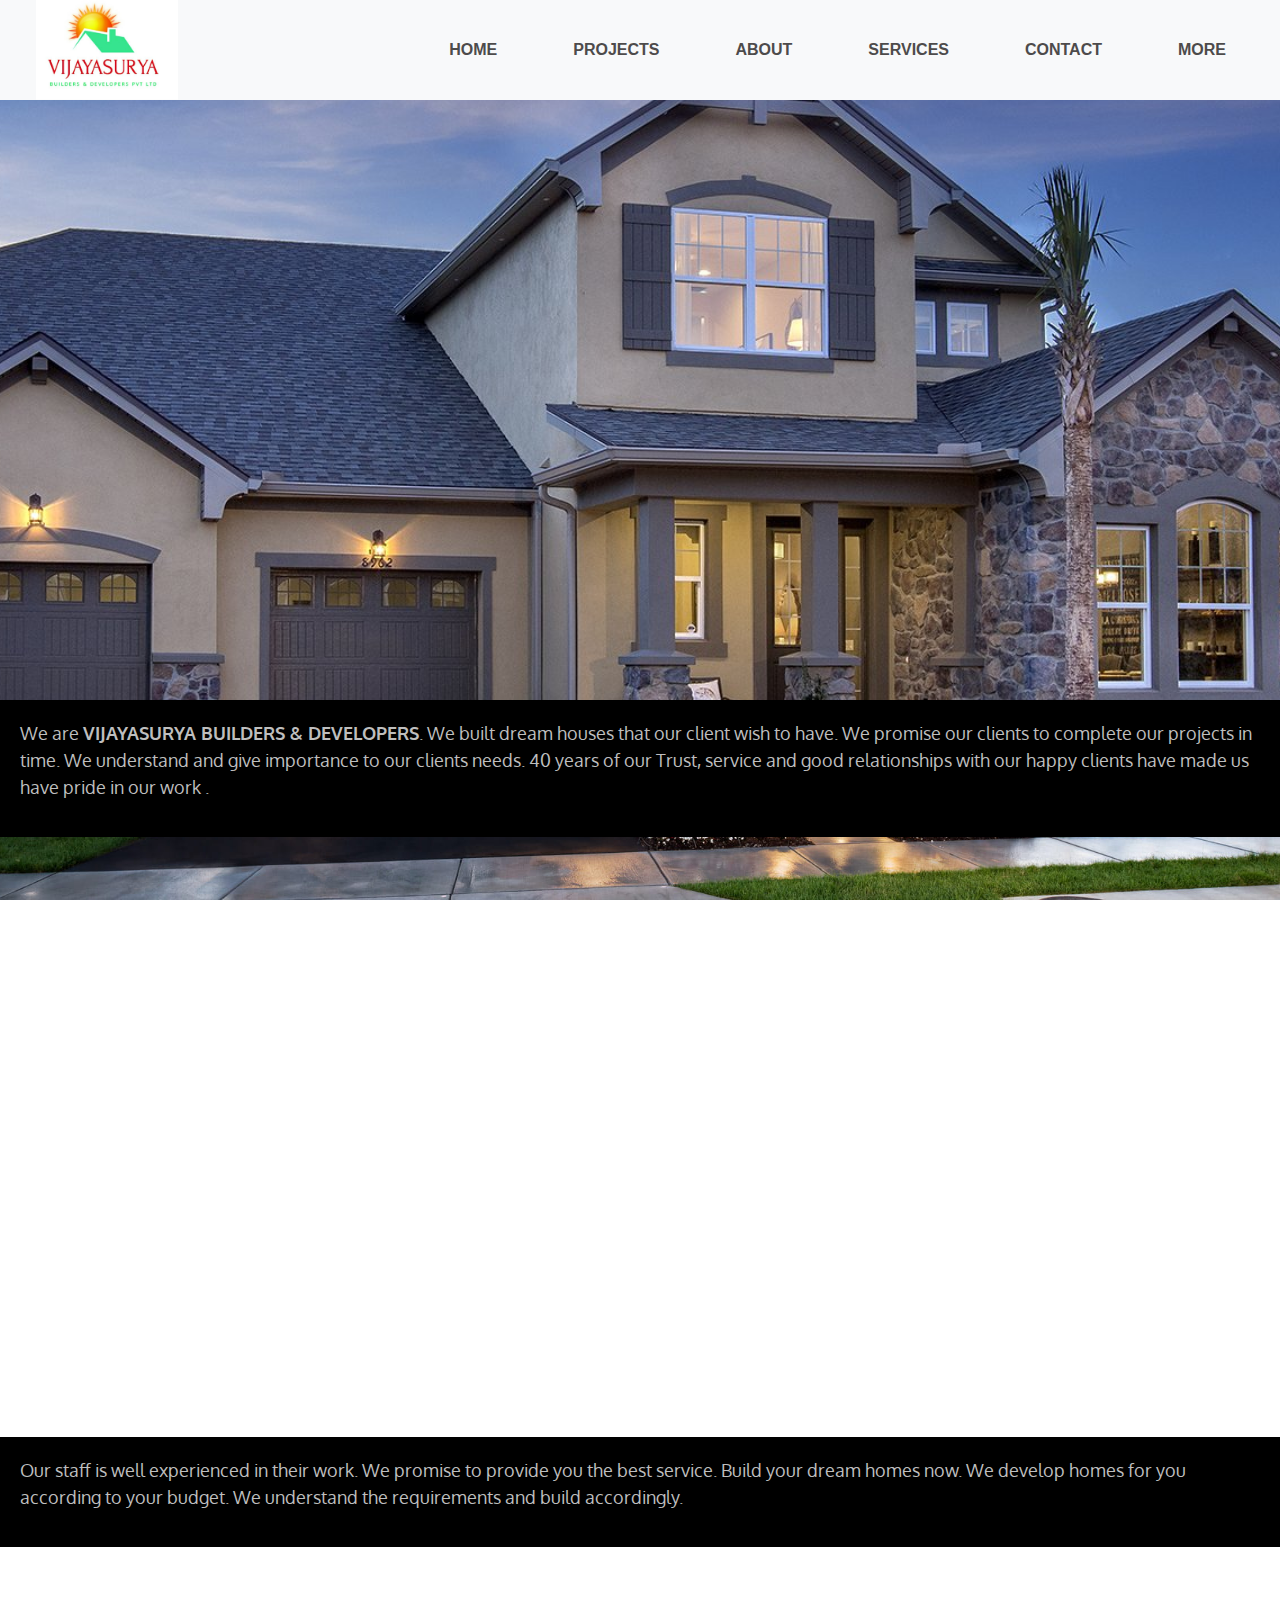
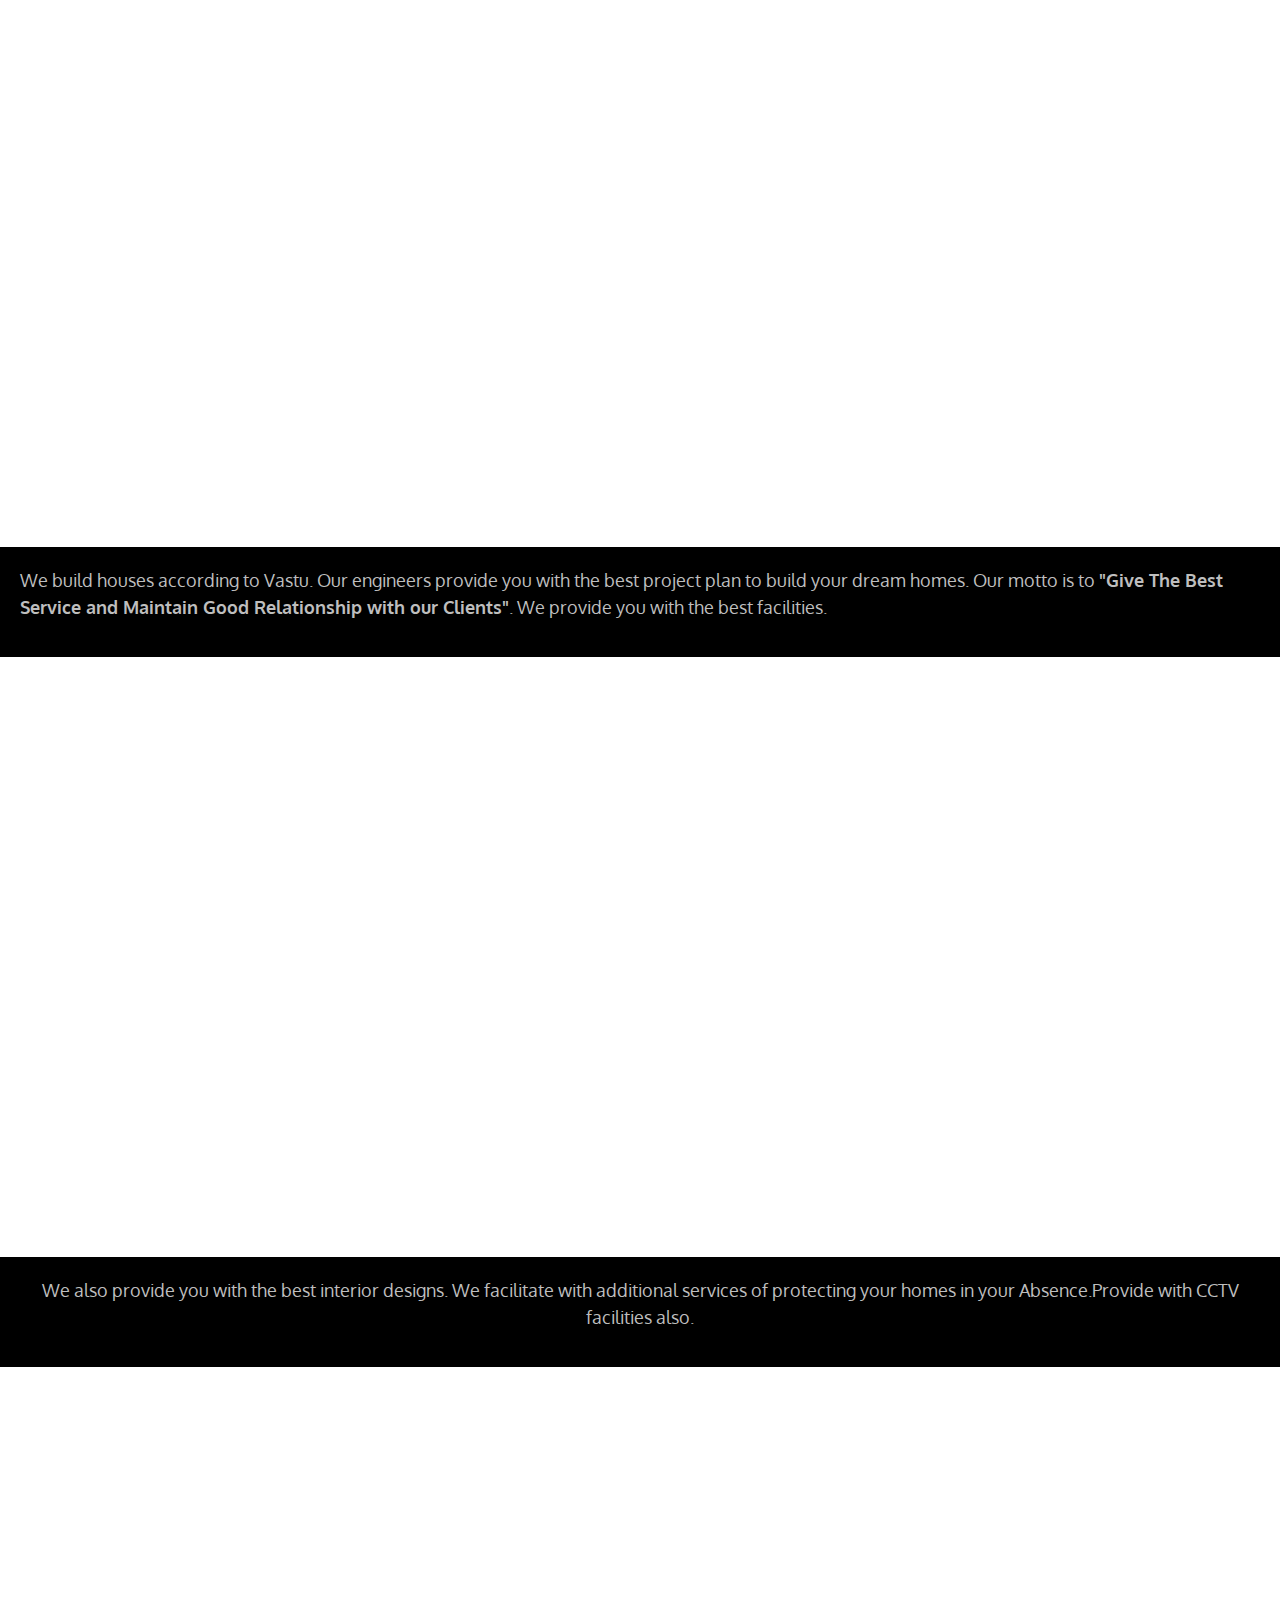
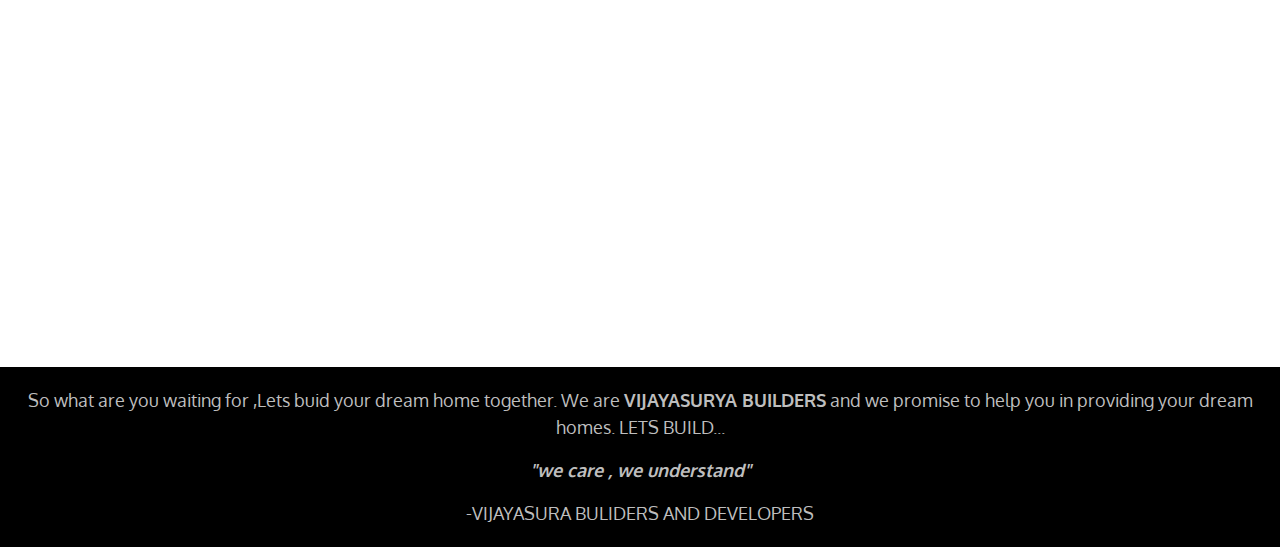
==== index.html @ 5bb21505 "initial commit" ====
<!DOCTYPE html>
<html>
<head>
<meta charset="UTF-8">
<meta http-equiv="X-UA-Compatible" content="IE-edge">
<meta name="viewport" 
content="width=device-width, initial-scale=1.0"> 
<title>
    buisness website
</title>
<link rel="stylesheet" href="./css/style.css">

<link rel="stylesheet" href="https://stackpath.bootstrapcdn.com/bootstrap/4.4.1/css/bootstrap.min.css" 
integrity="sha384-Vkoo8x4CGsO3+Hhxv8T/Q5PaXtkKtu6ug5TOeNV6gBiFeWPGFN9MuhOf23Q9Ifjh"
 crossorigin="anonymous">
 <link rel="stylesheet" href="https://stackpath.bootstrapcdn.com/font-awesome/4.7.0/css/font-awesome.min.css">
 <script src="https://code.jquery.com/jquery-3.4.1.slim.min.js" integrity="sha384-J6qa4849blE2+poT4WnyKhv5vZF5SrPo0iEjwBvKU7imGFAV0wwj1yYfoRSJoZ+n" crossorigin="anonymous"></script>
 <script src="https://cdn.jsdelivr.net/npm/popper.js@1.16.0/dist/umd/popper.min.js"
  integrity="sha384-Q6E9RHvbIyZFJoft+2mJbHaEWldlvI9IOYy5n3zV9zzTtmI3UksdQRVvoxMfooAo" 
 crossorigin="anonymous"></script>
 <script src="https://stackpath.bootstrapcdn.com/bootstrap/4.4.1/js/bootstrap.min.js" 
 integrity="sha384-wfSDF2E50Y2D1uUdj0O3uMBJnjuUD4Ih7YwaYd1iqfktj0Uod8GCExl3Og8ifwB6" crossorigin="anonymous"></script>
 <link href="https://fonts.googleapis.com/css?family=Acme&display=swap" rel="stylesheet">
 <link href="https://fonts.googleapis.com/css?family=Lora&display=swap" rel="stylesheet">
 <link href="https://fonts.googleapis.com/css?family=Oxygen&display=swap" rel="stylesheet">
 <link href="https://fonts.googleapis.com/css?family=Abril+Fatface|Righteous&display=swap" rel="stylesheet">
 <link href="https://fonts.googleapis.com/css?family=Montserrat&display=swap" rel="stylesheet">
</head>
<body>
<div id="desktop">

  <!--navigation bar-->
<div id="nav">












  <section id="nav-bar">
    <nav class="navbar navbar-expand-lg navbar-light bg-light">
        <a class="navbar-brand" href="index.html"><img src="./images/logo.png" height=100px ></a>
        <button class="navbar-toggler" type="button" data-toggle="collapse" data-target="#navbarNav" 
        aria-controls="navbarNav" aria-expanded="false" aria-label="Toggle navigation">
          <span class="navbar-toggler-icon"></span>
        </button>
        <div class="collapse navbar-collapse" id="navbarNav">
          <span class="heading"> "WE BUILD DREAM HOMES"</span>
          <ul class="navbar-nav ml-auto">
            <li class="nav-item active">
              <a class="nav-link" href="index.html">HOME </a>
            </li>
            <li class="nav-item">
              <a class="nav-link" href="#">PROJECTS</a>
            </li>
            <li class="nav-item">
              <a class="nav-link" href="#">ABOUT </a>
            </li>
           
            <li class="nav-item">
                <a class="nav-link " href="#" >SERVICES</a>
              </li>
 
              <li class="nav-item">
                <a class="nav-link " href="#" >CONTACT </a>
              </li>

              <li class="nav-item">
                <a class="nav-link " href="#" >MORE</a>
              </li>

           




          </ul>
        </div>
      </nav>

</section>




























</div>
<div id=container>

  <div class="bg-img">



  </div>
 <div class="p1">
  <p>
    We are  <b>VIJAYASURYA BUILDERS & DEVELOPERS</b>. We built dream houses that our client wish to have.
    We promise our clients to complete our projects in time. We understand and give importance to our clients needs.
     40 years of our Trust, service and good relationships with our happy clients have made us have pride in our work .
   </p>
 </div>
 <div class="bg-img2">



</div>
<div class="p2">
<p>
 Our staff is well experienced in their work. We promise to provide you the best service. Build your dream homes now.
We develop homes for you according to your budget. We understand the requirements and build accordingly.</p>
</div>

<div class="bg-img3">



</div>
<div class="p3">
<p>
  We build houses according to Vastu. Our engineers provide you with the best project plan to build your dream homes.
Our motto is to <b>"Give The Best Service and Maintain Good Relationship with our Clients"</b>. We provide you with the best facilities.

 </p>
</div>

<div class="bg-img4">



</div>
<div class="p4">
<p>
 We also provide you with the best interior designs. We facilitate with additional services of protecting your homes in your Absence.Provide 
with CCTV facilities also. </p>
</div>
  
<div class="bg-img5">



</div>
<div class="p5">
<p>
 So what are you waiting for ,Lets buid your dream home together. We are <b>VIJAYASURYA BUILDERS</b> and we promise to help you in providing 
your dream homes. LETS BUILD... </p>
<p><em><b>"we care , we understand"
</b></em></p>
<span > -VIJAYASURA BULIDERS AND DEVELOPERS</span></div>
</div>
</div>
















<div id="mobile">

  <!--navigation bar-->
  <div id="nav">












    <section id="nav-bar">
      <nav class="navbar navbar-expand-lg navbar-light bg-light">
          <a class="navbar-brand" href="index.html">
  
          </span><span class="heading" >  VIJAYASURYA BUILDERS AND DEVELOPERS</span></a>
          <button class="navbar-toggler" type="button" data-toggle="collapse" data-target="#navbarNav" 
          aria-controls="navbarNav" aria-expanded="false" aria-label="Toggle navigation">
            <span class="navbar-toggler-icon"></span>
          </button>
          <div class="collapse navbar-collapse" id="navbarNav">
            
             <span class="sub"> "WE BUILD DREAM HOMES"</span>
            <ul class="navbar-nav ml-auto">
              <div class="division divide"><li class="nav-item active">
                <a class="nav-link" href="index.html">HOME </a>
              </li></div>
              <div class="division "><li class="nav-item">
                <a class="nav-link" href="#">PROJECTS</a>
              </li></div>
              <div class="division"><li class="nav-item">
                <a class="nav-link" href="#">ABOUT </a>
              </li>
             </div>
              <div class="division"><li class="nav-item">
                <a class="nav-link " href="#" >SERVICES</a>
              </li>
 </div>
                <div class="division"><li class="nav-item">
                  <a class="nav-link " href="#" >CONTACT </a>
                </li></div>
  
               <div class="division divide"> <li class="nav-item">
                <a class="nav-link " href="#" >MORE</a>
              </li>
</div>
             
  
  
  
  
            </ul>
          </div>
        </nav>
  
  </section>
  
  
  
 














  <div id=container>

    <div class="bg-img2">
  
    </div>
   <div class="p1">
    <p>
      We are  <b>VIJAYASURYA BUILDERS & DEVELOPERS</b>. We built dream houses that our client wish to have.
      We promise our clients to complete our projects in time. We understand and give importance to our clients needs.
       40 years of our Trust, service and good relationships with our happy clients have made us have pride in our work .
     </p>
   </div>
   <div class="bg-img">
  
  
  
  </div>
  <div class="p2">
  <p>
   Our staff is well experienced in their work. We promise to provide you the best service. Build your dream homes now.
  We develop homes for you according to your budget. We understand the requirements and build accordingly.</p>
  </div>
  
  <div class="bg-img3">
  
  
  
  </div>
  <div class="p3">
  <p>
    We build houses according to Vastu. Our engineers provide you with the best project plan to build your dream homes.
  Our motto is to <b>"Give The Best Service and Maintain Good Relationship with our Clients"</b>. We provide you with the best facilities.
  
   </p>
  </div>
  
  <div class="bg-img4">
  
  
  
  </div>
  <div class="p4">
  <p>
   We also provide you with the best interior designs. We facilitate with additional services of protecting your homes in your Absence.Provide 
  with CCTV facilities also. </p>
  </div>
    
  <div class="bg-img5">
  
  
  
  </div>
  <div class="p5">
    <span><img src="./images/logo.png" height="50px" width="80px"></span>
  <p>
   So what are you waiting for ,Lets buid your dream home together. We are <b>VIJAYASURYA BUILDERS</b> and we promise to help you in providing 
  your dream homes. LETS BUILD... </p>
  <p><em><b>"we care , we understand"
  </b></em></p>
  <span > -VIJAYASURA BULIDERS AND DEVELOPERS</span></div>
  </div>

</div>





















</body>

</html>
---- css/style.css ----
*
{
    margin:0;
    padding: 0;
}

  #mobile{
      display: none;
  } 
    

.navbar-brand
 {
     margin: 10px;
     padding: 10px;
     
 }   
    
 .active{
     padding:30px;
 }
.nav-item{
    padding:30px;
    text-decoration:none;
}
#nav-bar ul li a:hover{
    color:blue!important;
    
}
.contact{
    padding:30px;
}
.adr{
    padding:10px;
}
.nav-link{
    font-weight: bold;
    color:#4d4b4b!important;
}
.navbar-nav{
    float:right;
    margin: 0;
}
.heading{
    text-align: center;
    font-size: 30px;
  
    padding-left: 30px;
    font-weight: bold;
    font-family: 'Lora', serif;

    color:#4078c2;

}
.navbar{
    height: 100px;
}

.bg-img{
    background: url("../images/image1.png") no-repeat center;
    background-size: cover;
    background-attachment: fixed;
    height: 600px;
    width: 100%;
    
    }
    .bg-img2{
        background: url("../images/image2.png") no-repeat center;
        background-size: cover;
        background-attachment: fixed;
        height: 600px;
        width: 100%;
        
        }
        .bg-img3{
            background: url("../images/image3.png") no-repeat center;
            background-size: cover;
            background-attachment: fixed;
            height: 600px;
            width: 100%;
            
            }
            .bg-img4{
                background: url("../images/image4.png") no-repeat center;
                background-size: cover;
                background-attachment: fixed;
                height: 600px;
                width: 100%;
                
                }
                .bg-img5{
                    background: url("../images/image5.png") no-repeat center;
                    background-size: cover;
                    background-attachment: fixed;
                    height: 600px;
                    width: 100%;
                    
                    }
     .p1{
         
         padding:20px;
         
         background-color: black;
         color:rgb(190, 190, 190);
         font-size: 18px;font-family: 'Oxygen', sans-serif;
     }                           
     .p2{
        font-size: 18px;
        padding:20px;
        background-color: black;
        color:rgb(190, 190, 190);font-family: 'Oxygen', sans-serif;
        
    }                           
    .p3{
        font-size: 18px;
        padding:20px;
        background-color: black;
        color:rgb(190, 190, 190);font-family: 'Oxygen', sans-serif;
    }                           
    .p4{
        font-size: 18px;
        text-align: center;
        padding:20px;
        background-color: black;
        color: rgb(190, 190, 190);font-family: 'Oxygen', sans-serif;
    }  
    .p5{
        font-size: 18px;
        text-align: center;
        padding:20px;
        background-color: black;
        color:rgb(190, 190, 190);
        font-family: 'Oxygen', sans-serif;
    }   

    @media (max-width: 661px) { 

#desktop{
    display:none;
}


*
{
    margin:0;
    padding: 0;
    box-sizing: border-box;
}

  #mobile{
      display: block;
  } 
    


  .navbar-brand
  {
      margin: 10px;
      padding: 10px;
      
  }   
     
  .active{
      padding:30px;
  }
 .nav-item{
     padding:30px;
     text-decoration:none;
     text-align: center;
 }
 #nav-bar ul li a:hover{
     color:blue!important;
     
 }
 .contact{
     padding:30px;
 }
 .adr{
     padding:10px;
 }
 .nav-link{
     font-weight: 900;
     font-size: 20px;
     color:black!important;
     text-align: center!important;
 }
 .navbar-nav{
     float:right;
     margin: 0;
 }
 .heading{
     text-align: left;
     font-size: 17px;
   margin: 0;
     padding-left:0;
     font-weight: bold;
     font-family: 'Lora', serif;
 
     color:#4078c2;
 
 }
.sub{
    text-align: left;
    font-size: 15px;
  margin: 0;
    padding-left:22px;
    font-weight: bold;
    font-family: 'Lora', serif;

    color:#4078c2;


}


 .navbar{
     height: 100px;
 }
 
 .bg-img{
     background: url("../images/image1.png") no-repeat center;
     background-size: cover;
     background-attachment: fixed;
     height: 600px;
     width: 100%;
     margin-right: 0;
     padding-right: 0;
     
     }
     .bg-img2{
         background: url("../images/image2.png") no-repeat center;
         background-size: cover;
         background-attachment: fixed;
         height: 600px;
         width: 100%;
         
         }
         .bg-img3{
             background: url("../images/image3.png") no-repeat center;
             background-size: cover;
             background-attachment: fixed;
             height: 600px;
             width: 100%;
             
             }
             .bg-img4{
                 background: url("../images/image4.png") no-repeat center;
                 background-size: cover;
                 background-attachment: fixed;
                 height: 600px;
                 width: 100%;
                 
                 }
                 .bg-img5{
                     background: url("../images/image5.png") no-repeat center;
                     background-size: cover;
                     background-attachment: fixed;
                     height: 600px;
                     width: 100%;
                     
                     }
      .p1{
          
          padding:20px;
          
          background-color: black;
          color:rgb(190, 190, 190);
          font-size: 18px;font-family: 'Oxygen', sans-serif;
      }                           
      .p2{
         font-size: 18px;
         padding:20px;
         background-color: black;
         color:rgb(190, 190, 190);font-family: 'Oxygen', sans-serif;
         
     }                           
     .p3{
         font-size: 18px;
         padding:20px;
         background-color: black;
         color:rgb(190, 190, 190);font-family: 'Oxygen', sans-serif;
     }                           
     .p4{
         font-size: 18px;
         text-align: center;
         padding:20px;
         background-color: black;
         color: rgb(190, 190, 190);font-family: 'Oxygen', sans-serif;
     }  
     .p5{
         font-size: 18px;
         text-align: center;
         padding:20px;
         background-color: black;
         color:rgb(190, 190, 190);
         font-family: 'Oxygen', sans-serif;
     }   

.division{
    width: 100%!important;
    background: white;
    
    border-bottom: solid;
    border-color: black;
    padding-left: 0;
    padding-right: 0;
    
    
}
#navbarNav{
    margin-right: 0;
padding-right:0 ;
}



    }
    @media (min-width: 662px) and (max-width: 991px){


        #desktop{
            display: none;
        }
        #mobile{
            display: block;
        }

        .navbar-brand
        {
            margin: 10px;
            padding: 10px;
            
        }   
           
        .active{
            padding:30px;
        }
       .nav-item{
           padding:30px;
           text-decoration:none;
           text-align: center;
       }
       #nav-bar ul li a:hover{
           color:blue!important;
           
       }
       .contact{
           padding:30px;
       }
       .adr{
           padding:10px;
       }
       .nav-link{
           font-weight: 900;
           font-size: 20px;
           color:black!important;
           text-align: center!important;
       }
       .navbar-nav{
           float:right;
           margin: 0;
       }
       .heading{
           text-align: left;
           font-size: 25px;
         margin: 0;
           padding-left:0;
           font-weight: bold;
           font-family: 'Lora', serif;
       
           color:#4078c2;
       
       }
      .sub{
          text-align: left;
          font-size: 18px;
        margin: 0;
          padding-left:22px;
          font-weight: bold;
          font-family: 'Lora', serif;
      
          color:#4078c2;
      
      
      }
      
      
       .navbar{
           height: 100px;
       }
       
       .bg-img{
           background: url("../images/image1.png") no-repeat center;
           background-size: cover;
           background-attachment: fixed;
           height: 600px;
           width: 100%;
           
           }
           .bg-img2{
               background: url("../images/image2.png") no-repeat center;
               background-size: cover;
               background-attachment: fixed;
               height: 600px;
               width: 100%;
               
               }
               .bg-img3{
                   background: url("../images/image3.png") no-repeat center;
                   background-size: cover;
                   background-attachment: fixed;
                   height: 600px;
                   width: 100%;
                   
                   }
                   .bg-img4{
                       background: url("../images/image4.png") no-repeat center;
                       background-size: cover;
                       background-attachment: fixed;
                       height: 600px;
                       width: 100%;
                       
                       }
                       .bg-img5{
                           background: url("../images/image5.png") no-repeat center;
                           background-size: cover;
                           background-attachment: fixed;
                           height: 600px;
                           width: 100%;
                           
                           }
            .p1{
                
                padding:20px;
                
                background-color: black;
                color:rgb(190, 190, 190);
                font-size: 18px;font-family: 'Oxygen', sans-serif;
            }                           
            .p2{
               font-size: 18px;
               padding:20px;
               background-color: black;
               color:rgb(190, 190, 190);font-family: 'Oxygen', sans-serif;
               
           }                           
           .p3{
               font-size: 18px;
               padding:20px;
               background-color: black;
               color:rgb(190, 190, 190);font-family: 'Oxygen', sans-serif;
           }                           
           .p4{
               font-size: 18px;
               text-align: center;
               padding:20px;
               background-color: black;
               color: rgb(190, 190, 190);font-family: 'Oxygen', sans-serif;
           }  
           .p5{
               font-size: 18px;
               text-align: center;
               padding:20px;
               background-color: black;
               color:rgb(190, 190, 190);
               font-family: 'Oxygen', sans-serif;
           }   
      
      .division{
          width: 100%!important;
          background: white;
          border-bottom: solid;
          border-color: black;
          padding-left: 0;
          padding-right: 0;
          
          
      }
      divide{
          margin-bottom:10px;
          padding-bottom:30px;
      }


    }
    @media (min-width: 992px) and (max-width: 1328px)
    {

.heading{
    display: none;
}
#mobile{
    display: none;
}
    }
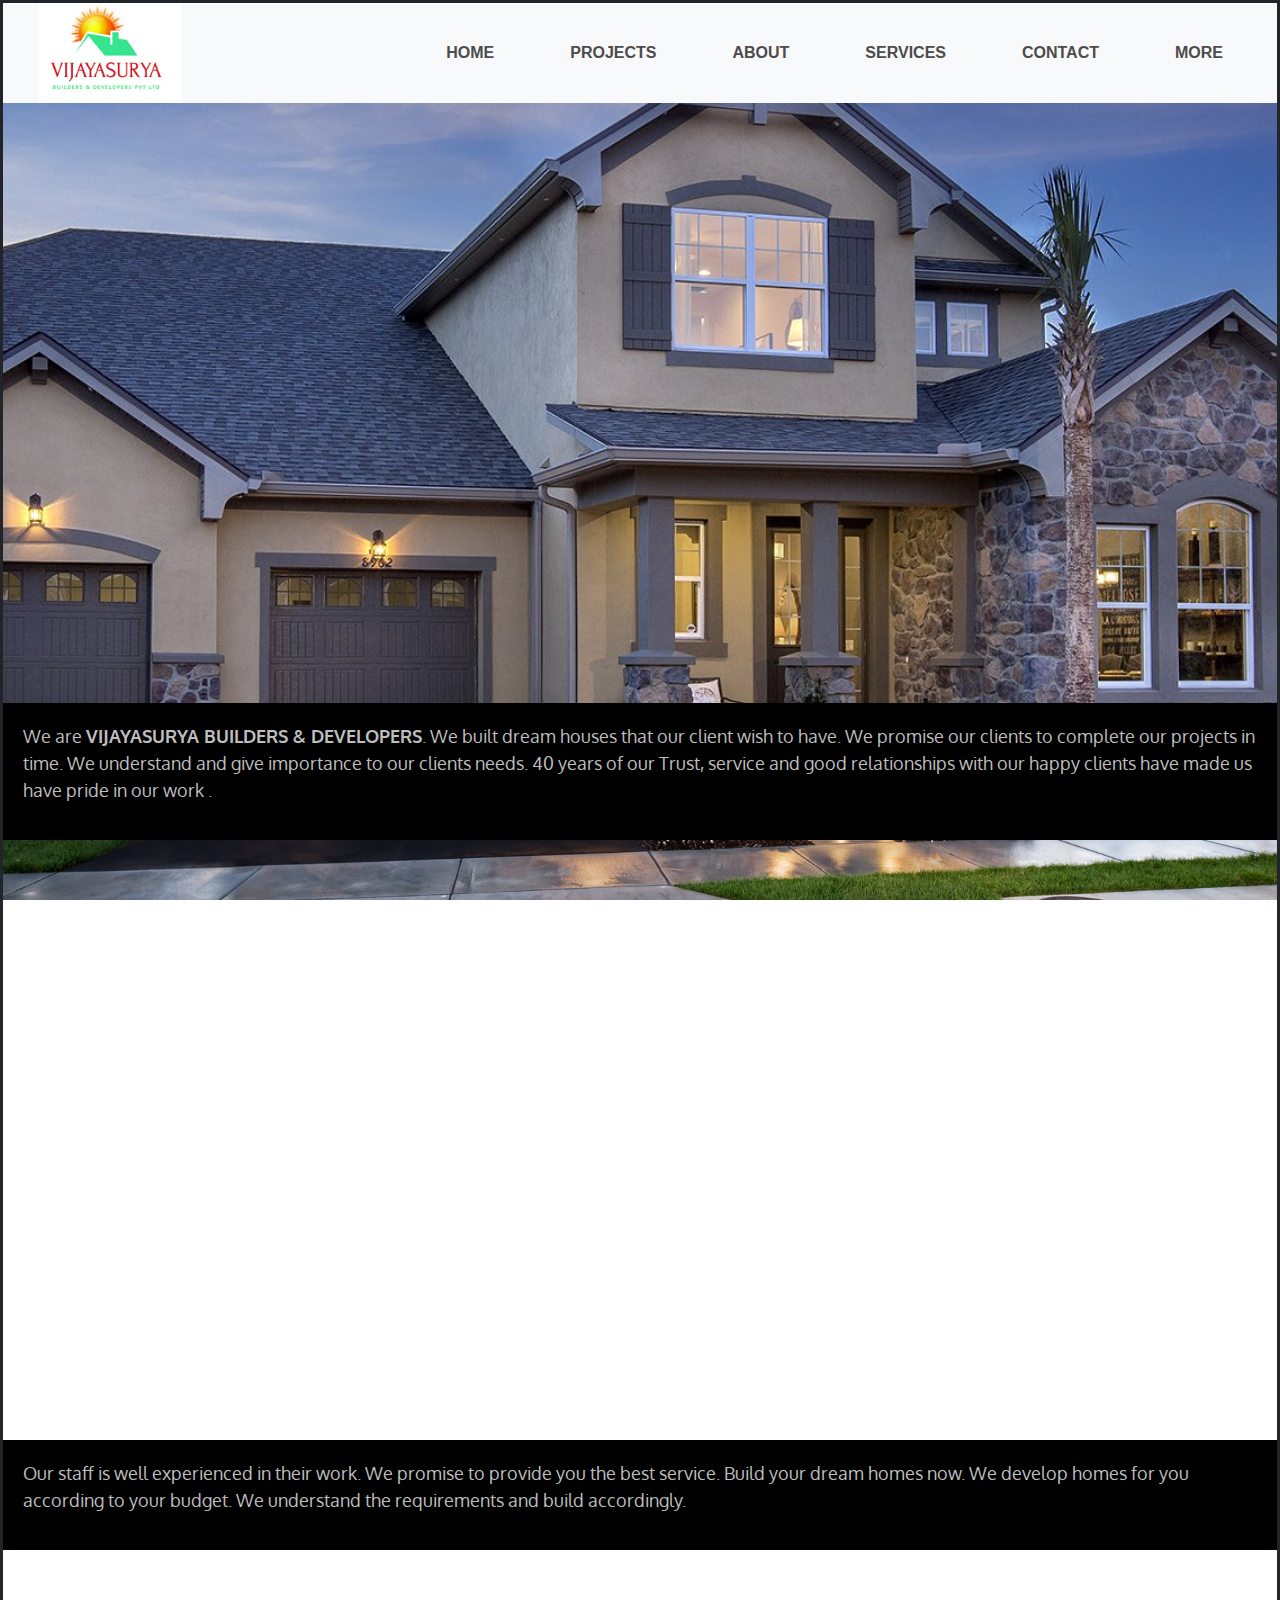
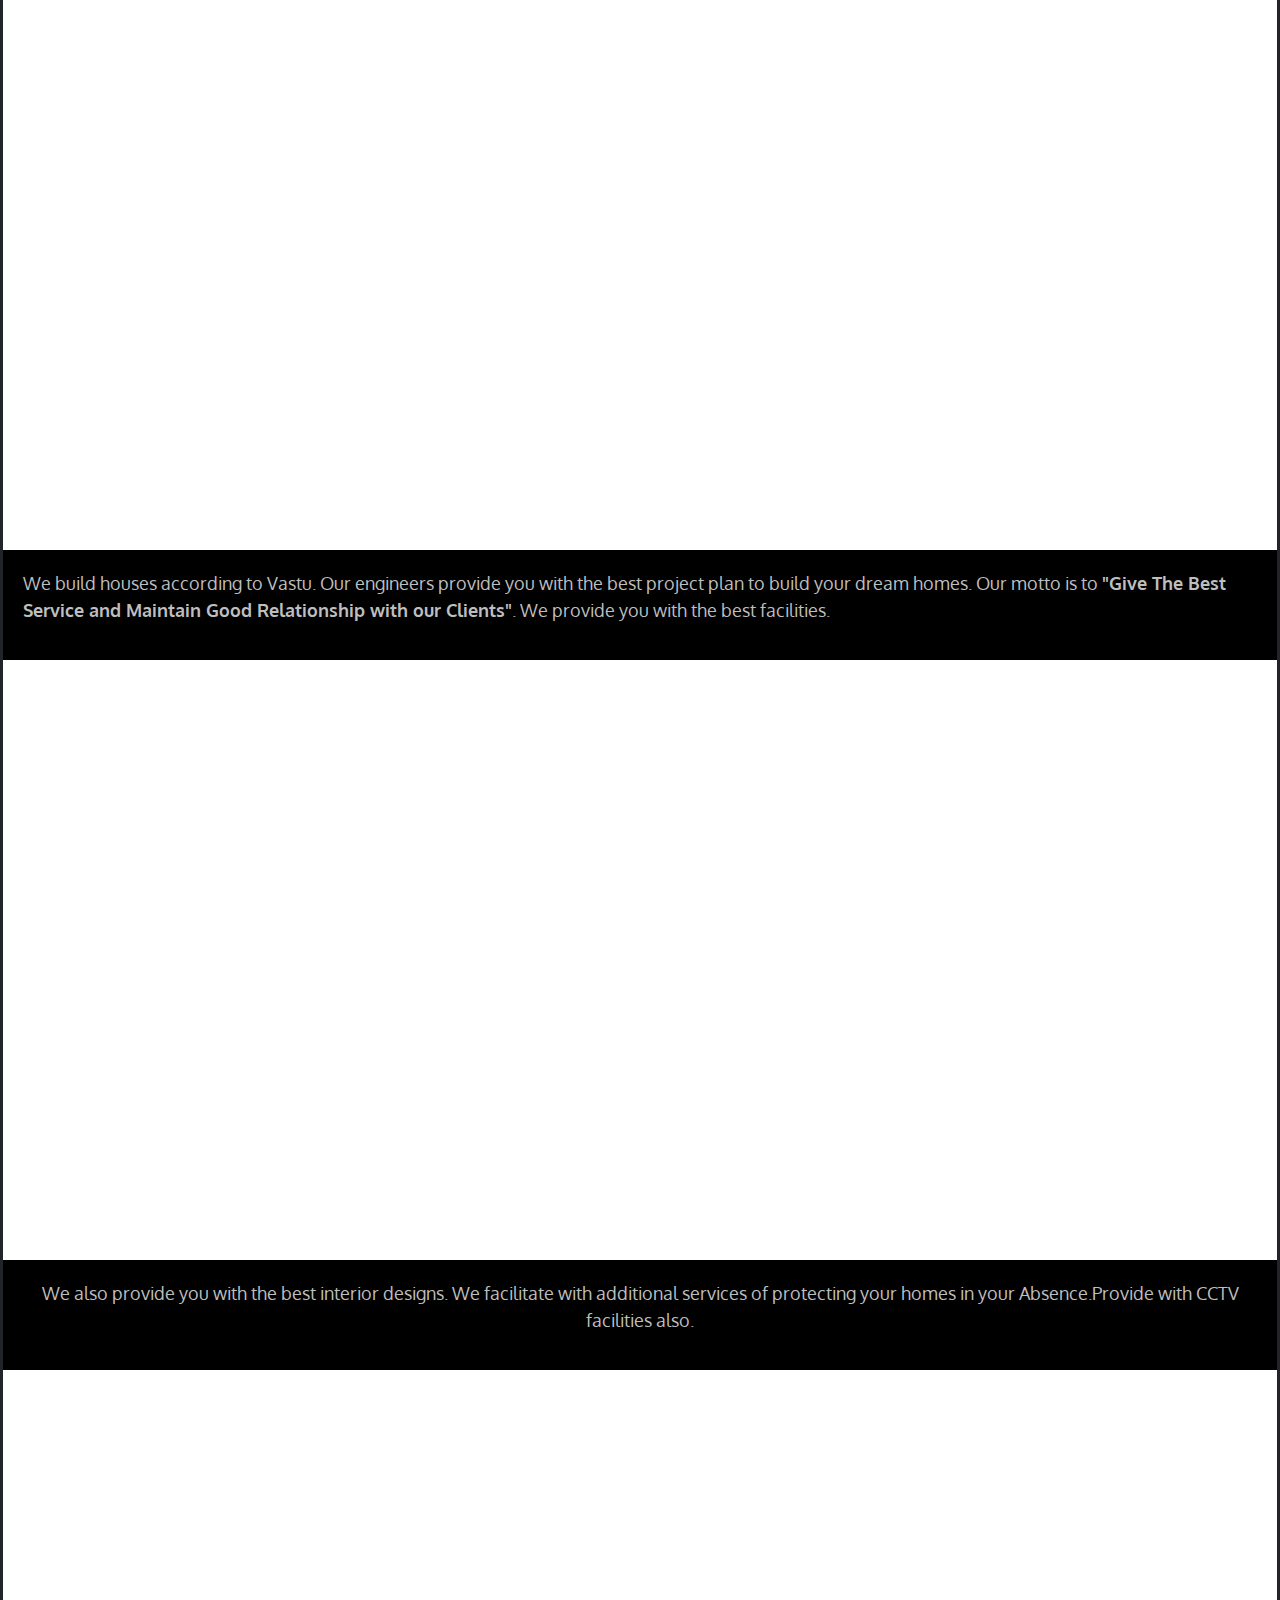
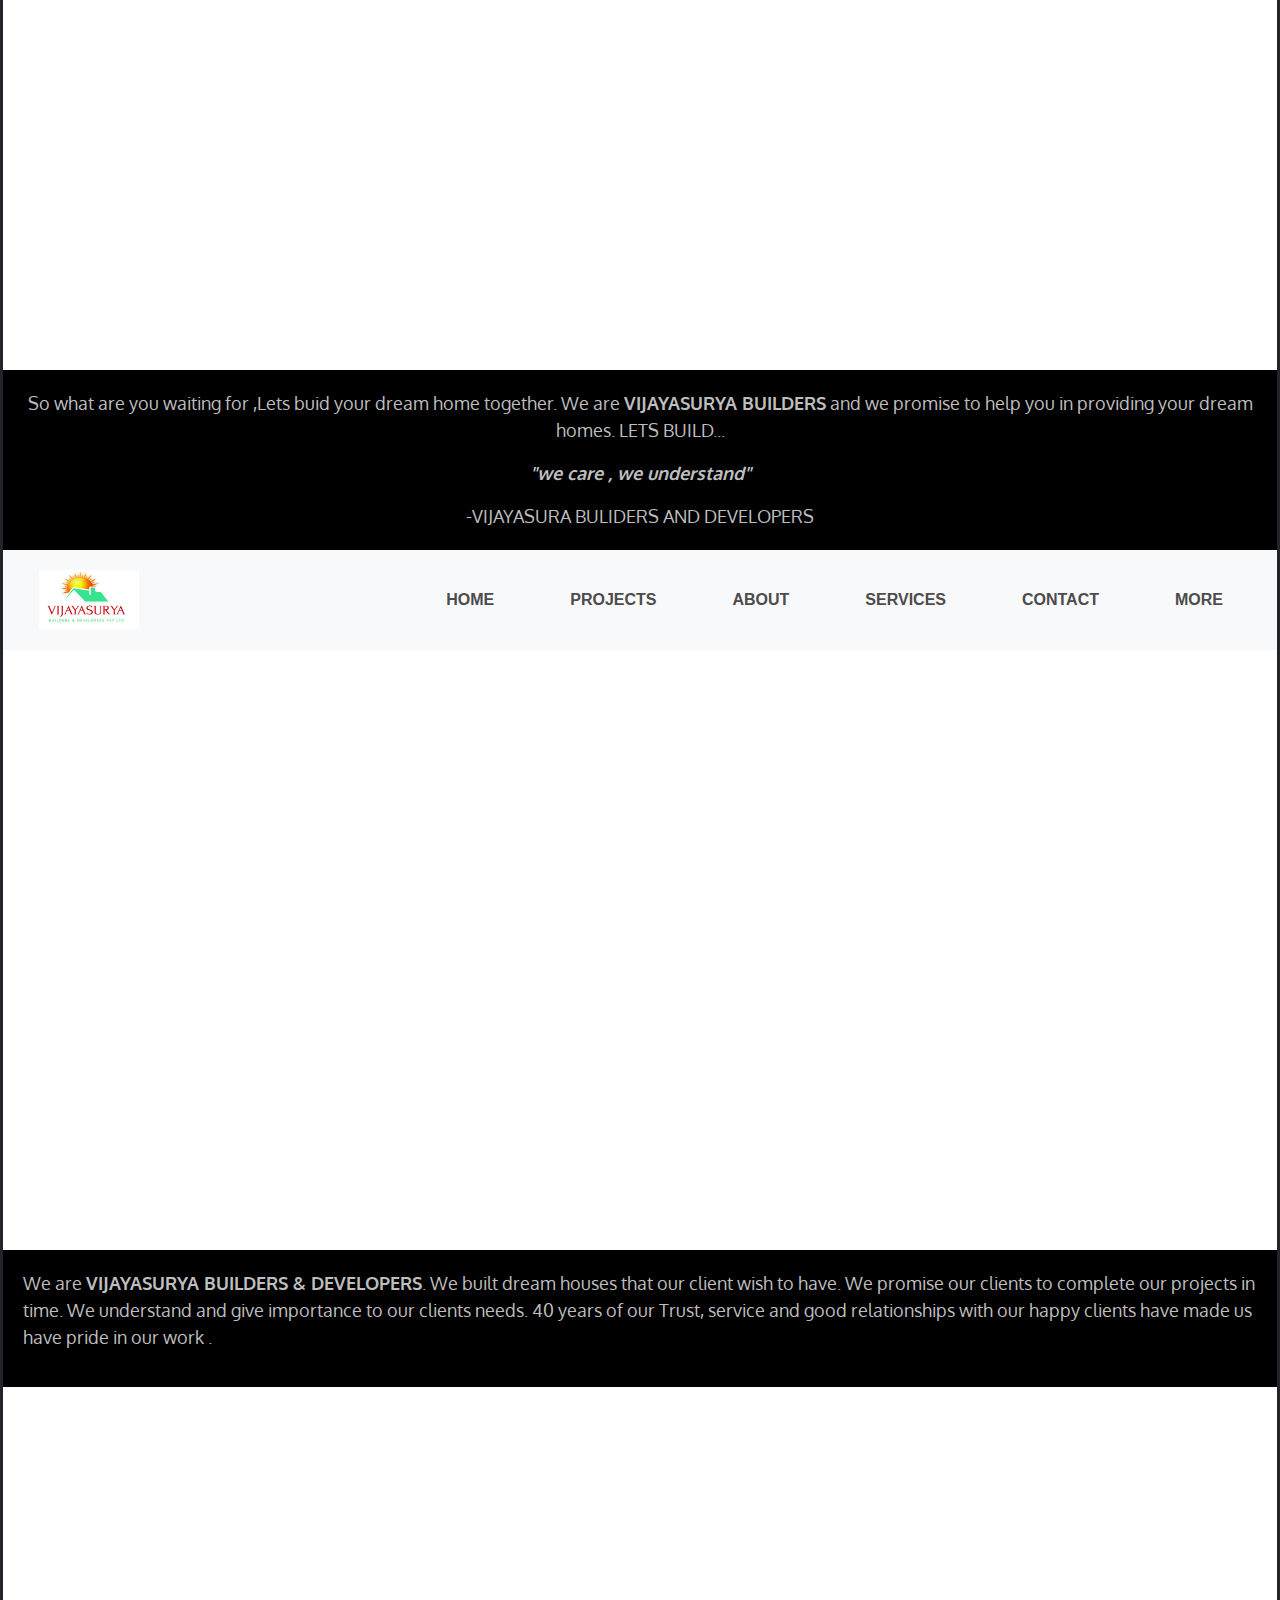
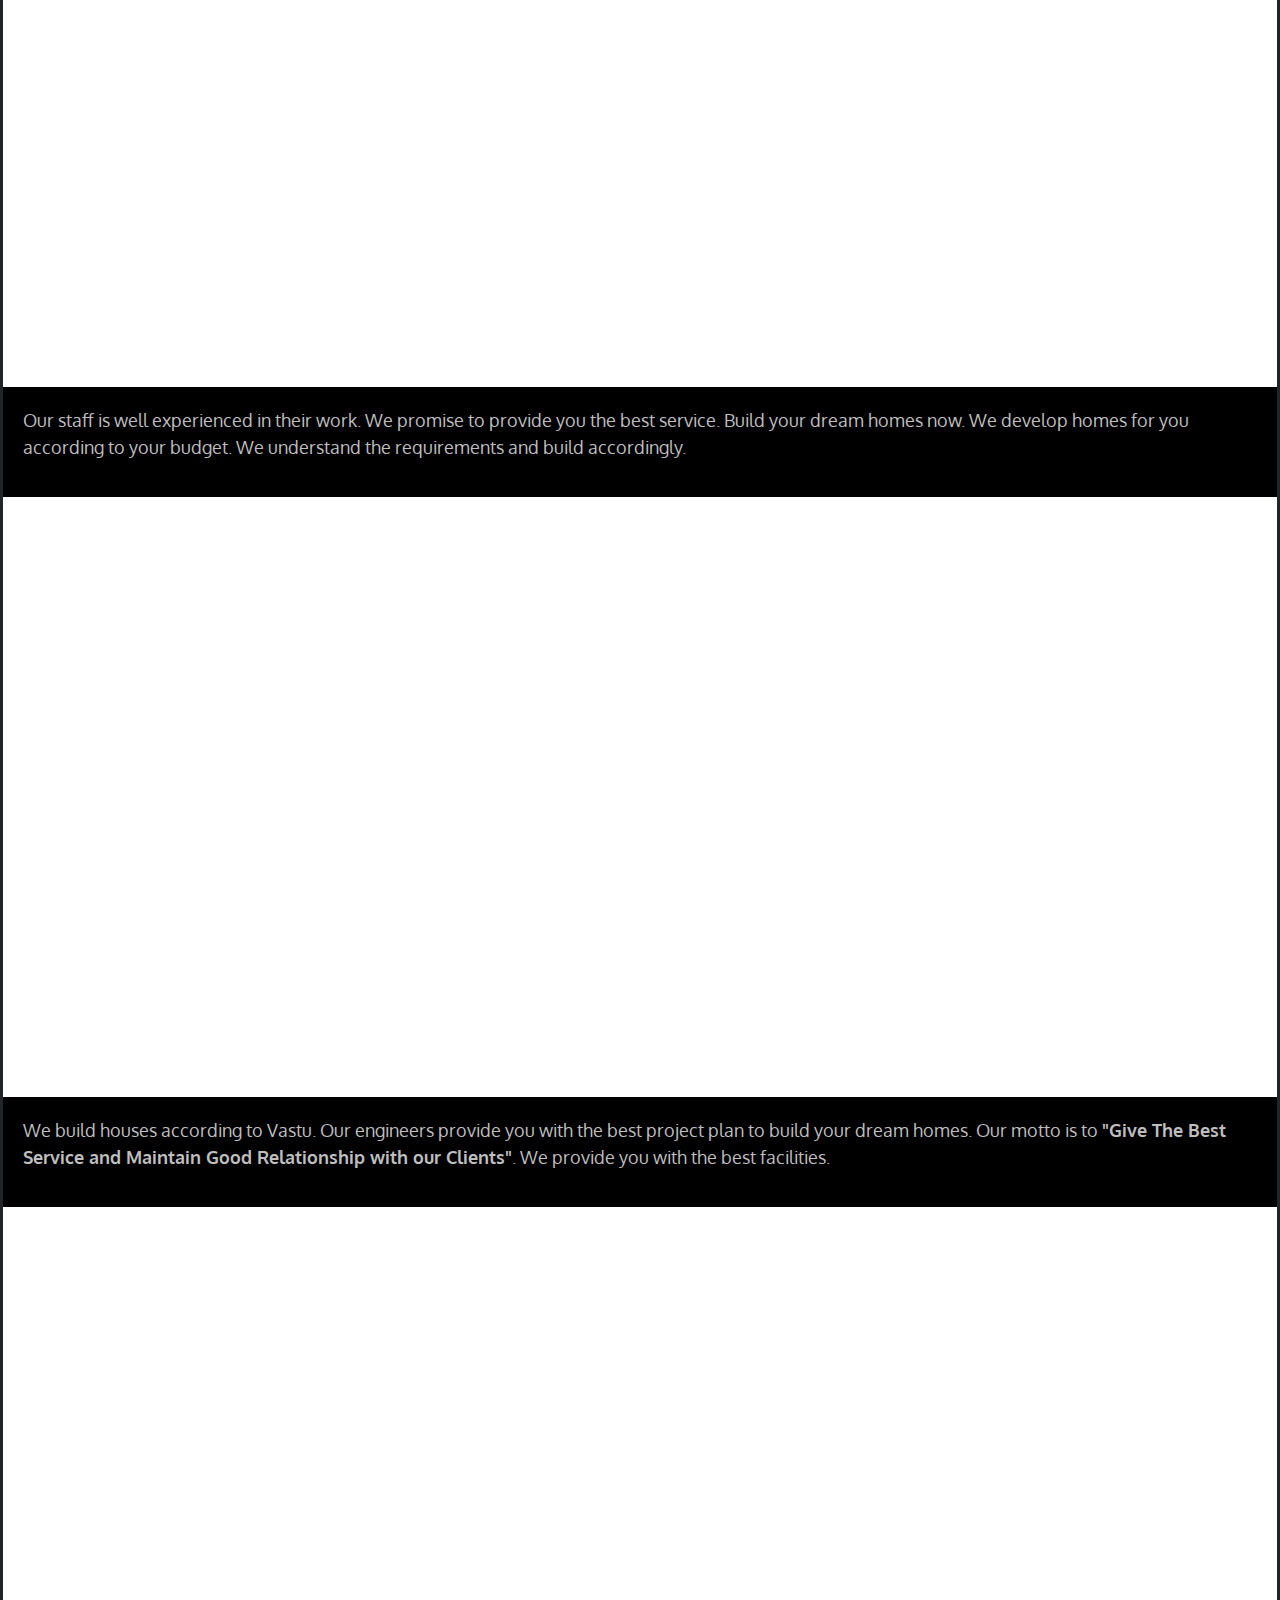
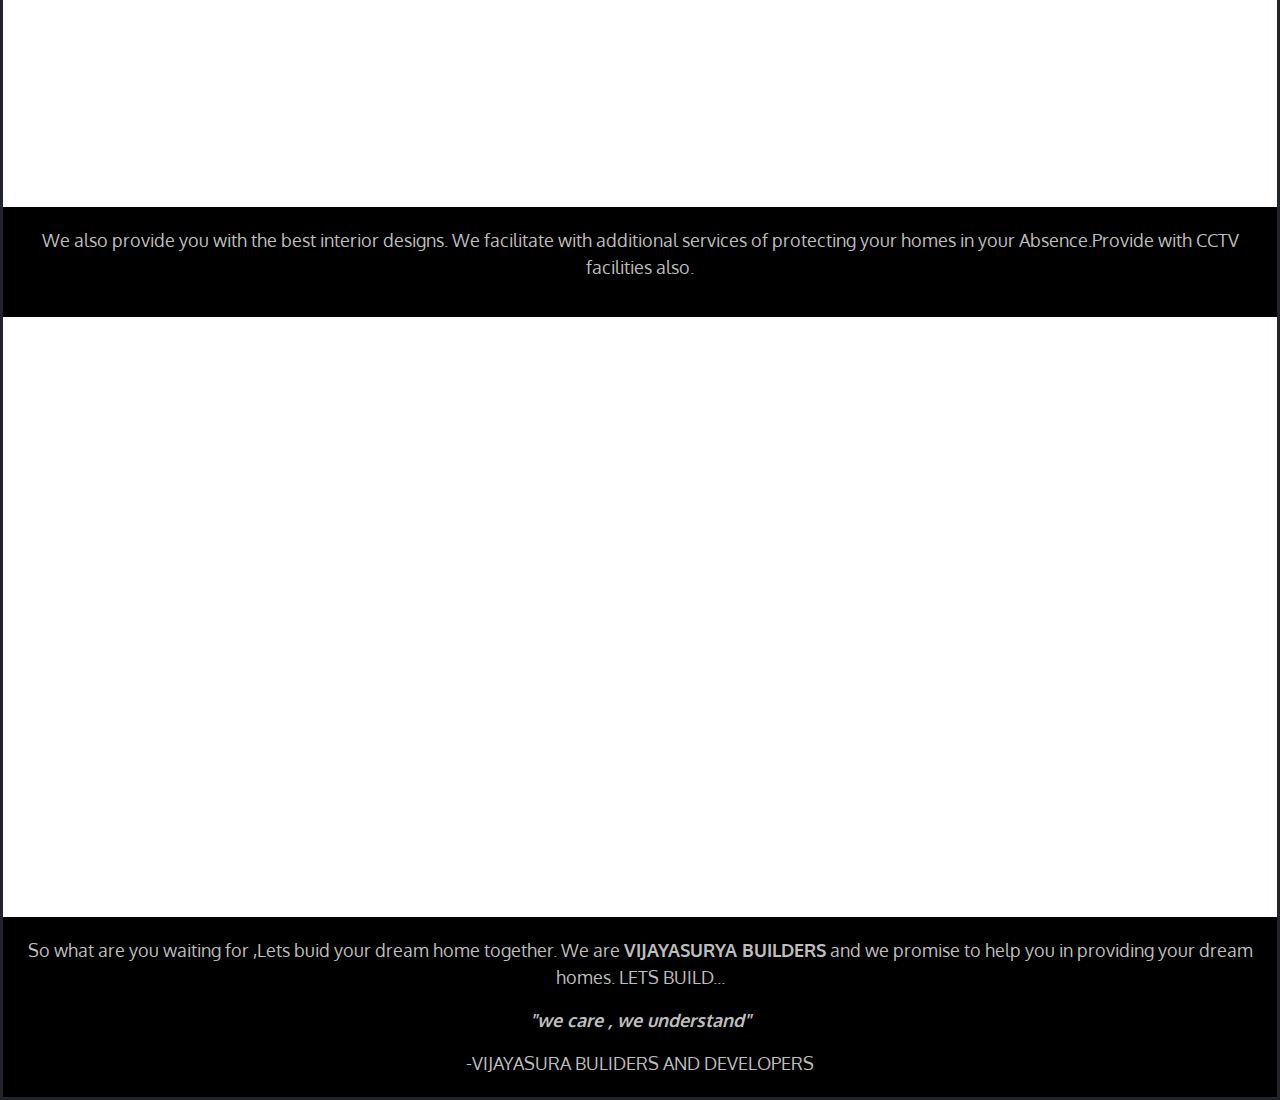
==== commit 637b3976: "first commit" ====
--- a/index.html
+++ b/index.html
@@ -337,20 +337,138 @@
 </div>
 
 
-
-
-
-
-
-
-
-
-
-
-
-
-
-
+</div>
+
+
+
+
+
+
+
+<div id="nav">
+
+
+
+
+
+
+
+
+
+
+
+
+  <section id="nav-bar">
+    <nav class="navbar navbar-expand-lg navbar-light bg-light">
+        <a class="navbar-brand" href="index.html"><img src="./images/logo.png" height="60px" width="100px" ></a>
+        
+        <button class="navbar-toggler" type="button" data-toggle="collapse" data-target="#navbarNav" 
+        aria-controls="navbarNav" aria-expanded="false" aria-label="Toggle navigation">
+          <span class="navbar-toggler-icon"></span>
+        </button>
+        <div class="collapse navbar-collapse" id="navbarNav">
+          
+          <ul class="navbar-nav ml-auto">
+            <div class="division divide"><li class="nav-item active">
+              <a class="nav-link" href="index.html">HOME </a>
+            </li></div>
+            <div class="division "><li class="nav-item">
+              <a class="nav-link" href="#">PROJECTS</a>
+            </li></div>
+            <div class="division"><li class="nav-item">
+              <a class="nav-link" href="#">ABOUT </a>
+            </li>
+           </div>
+            <div class="division"><li class="nav-item">
+              <a class="nav-link " href="#" >SERVICES</a>
+            </li>
+</div>
+              <div class="division"><li class="nav-item">
+                <a class="nav-link " href="#" >CONTACT </a>
+              </li></div>
+
+             <div class="division divide"> <li class="nav-item">
+              <a class="nav-link " href="#" >MORE</a>
+            </li>
+</div>
+
+           
+
+
+
+
+          </ul>
+        </div>
+      </nav>
+
+</section>
+
+
+
+
+
+<div id=container>
+
+  <div class="bg-img">
+
+
+
+  </div>
+ <div class="p1">
+  <p>
+    We are  <b>VIJAYASURYA BUILDERS & DEVELOPERS</b>. We built dream houses that our client wish to have.
+    We promise our clients to complete our projects in time. We understand and give importance to our clients needs.
+     40 years of our Trust, service and good relationships with our happy clients have made us have pride in our work .
+   </p>
+ </div>
+ <div class="bg-img2">
+
+
+
+</div>
+<div class="p2">
+<p>
+ Our staff is well experienced in their work. We promise to provide you the best service. Build your dream homes now.
+We develop homes for you according to your budget. We understand the requirements and build accordingly.</p>
+</div>
+
+<div class="bg-img3">
+
+
+
+</div>
+<div class="p3">
+<p>
+  We build houses according to Vastu. Our engineers provide you with the best project plan to build your dream homes.
+Our motto is to <b>"Give The Best Service and Maintain Good Relationship with our Clients"</b>. We provide you with the best facilities.
+
+ </p>
+</div>
+
+<div class="bg-img4">
+
+
+
+</div>
+<div class="p4">
+<p>
+ We also provide you with the best interior designs. We facilitate with additional services of protecting your homes in your Absence.Provide 
+with CCTV facilities also. </p>
+</div>
+  
+<div class="bg-img5">
+
+
+
+</div>
+<div class="p5">
+<p>
+ So what are you waiting for ,Lets buid your dream home together. We are <b>VIJAYASURYA BUILDERS</b> and we promise to help you in providing 
+your dream homes. LETS BUILD... </p>
+<p><em><b>"we care , we understand"
+</b></em></p>
+<span > -VIJAYASURA BULIDERS AND DEVELOPERS</span></div>
+</div>
 
 
 
--- a/css/style.css
+++ b/css/style.css
@@ -133,7 +133,191 @@
         font-family: 'Oxygen', sans-serif;
     }   
 
-    @media (max-width: 661px) { 
+
+
+
+    @media (max-width:500px){
+
+        #desktop{
+            display: none;
+        
+        }
+        #mobile{
+            display: none;
+        }
+        
+        .navbar-brand{
+            padding: 5px;
+            margin: 0;
+        }
+        
+        .navbar-brand
+        {
+            margin: 10px;
+            padding: 10px;
+            
+        }   
+           
+        .active{
+            padding:30px;
+        }
+        .nav-item{
+           padding:30px;
+           text-decoration:none;
+           text-align: center;
+        }
+        #nav-bar ul li a:hover{
+           color:blue!important;
+           
+        }
+        .contact{
+           padding:30px;
+        }
+        .adr{
+           padding:10px;
+        }
+        .nav-link{
+           font-weight: 900;
+           font-size: 20px;
+           color:black!important;
+           text-align: center!important;
+        }
+        .navbar-nav{
+           float:right;
+           margin: 0;
+        }
+        
+        
+        
+        
+        .navbar{
+           height: 100px;
+        }
+        
+        .bg-img{
+           background: url("../images/image1.png") no-repeat center;
+           background-size: cover;
+           background-attachment: fixed;
+           height: 600px;
+           width: 100%;
+           
+           }
+           .bg-img2{
+               background: url("../images/image2.png") no-repeat center;
+               background-size: cover;
+               background-attachment: fixed;
+               height: 600px;
+               width: 100%;
+               
+               }
+               .bg-img3{
+                   background: url("../images/image3.png") no-repeat center;
+                   background-size: cover;
+                   background-attachment: fixed;
+                   height: 600px;
+                   width: 100%;
+                   
+                   }
+                   .bg-img4{
+                       background: url("../images/image4.png") no-repeat center;
+                       background-size: cover;
+                       background-attachment: fixed;
+                       height: 600px;
+                       width: 100%;
+                       
+                       }
+                       .bg-img5{
+                           background: url("../images/image5.png") no-repeat center;
+                           background-size: cover;
+                           background-attachment: fixed;
+                           height: 600px;
+                           width: 100%;
+                           
+                           }
+            .p1{
+                
+                padding:20px;
+                
+                background-color: black;
+                color:rgb(190, 190, 190);
+                font-size: 18px;font-family: 'Oxygen', sans-serif;
+            }                           
+            .p2{
+               font-size: 18px;
+               padding:20px;
+               background-color: black;
+               color:rgb(190, 190, 190);font-family: 'Oxygen', sans-serif;
+               
+           }                           
+           .p3{
+               font-size: 18px;
+               padding:20px;
+               background-color: black;
+               color:rgb(190, 190, 190);font-family: 'Oxygen', sans-serif;
+           }                           
+           .p4{
+               font-size: 18px;
+               text-align: center;
+               padding:20px;
+               background-color: black;
+               color: rgb(190, 190, 190);font-family: 'Oxygen', sans-serif;
+           }  
+           .p5{
+               font-size: 18px;
+               text-align: center;
+               padding:20px;
+               background-color: black;
+               color:rgb(190, 190, 190);
+               font-family: 'Oxygen', sans-serif;
+           }   
+        
+        .division{
+          width: 100%!important;
+          background: white;
+          border-bottom: solid;
+          border-color: black;
+          padding-left: 0;
+          padding-right: 0;
+          
+          
+        }
+        divide{
+          margin-bottom:10px;
+          padding-bottom:30px;
+        }
+        
+        nav{
+            
+            border-bottom-style: hidden;
+            
+        
+        }
+        body{
+            border-style: solid;
+        
+        }
+        
+        
+        
+            }
+
+
+
+
+
+
+
+
+
+
+
+
+
+
+
+
+
+    @media (min-width:501px) and (max-width: 661px) { 
 
 #desktop{
     display:none;
@@ -151,6 +335,9 @@
       display: block;
   } 
     
+  body{
+      border-style: solid;
+  }
 
 
   .navbar-brand
@@ -324,7 +511,9 @@
         #mobile{
             display: block;
         }
-
+body{
+    border-style: solid;
+}
         .navbar-brand
         {
             margin: 10px;
@@ -492,4 +681,9 @@
 #mobile{
     display: none;
 }
-    }+body{
+    border-style: solid;
+}
+    }
+
+ 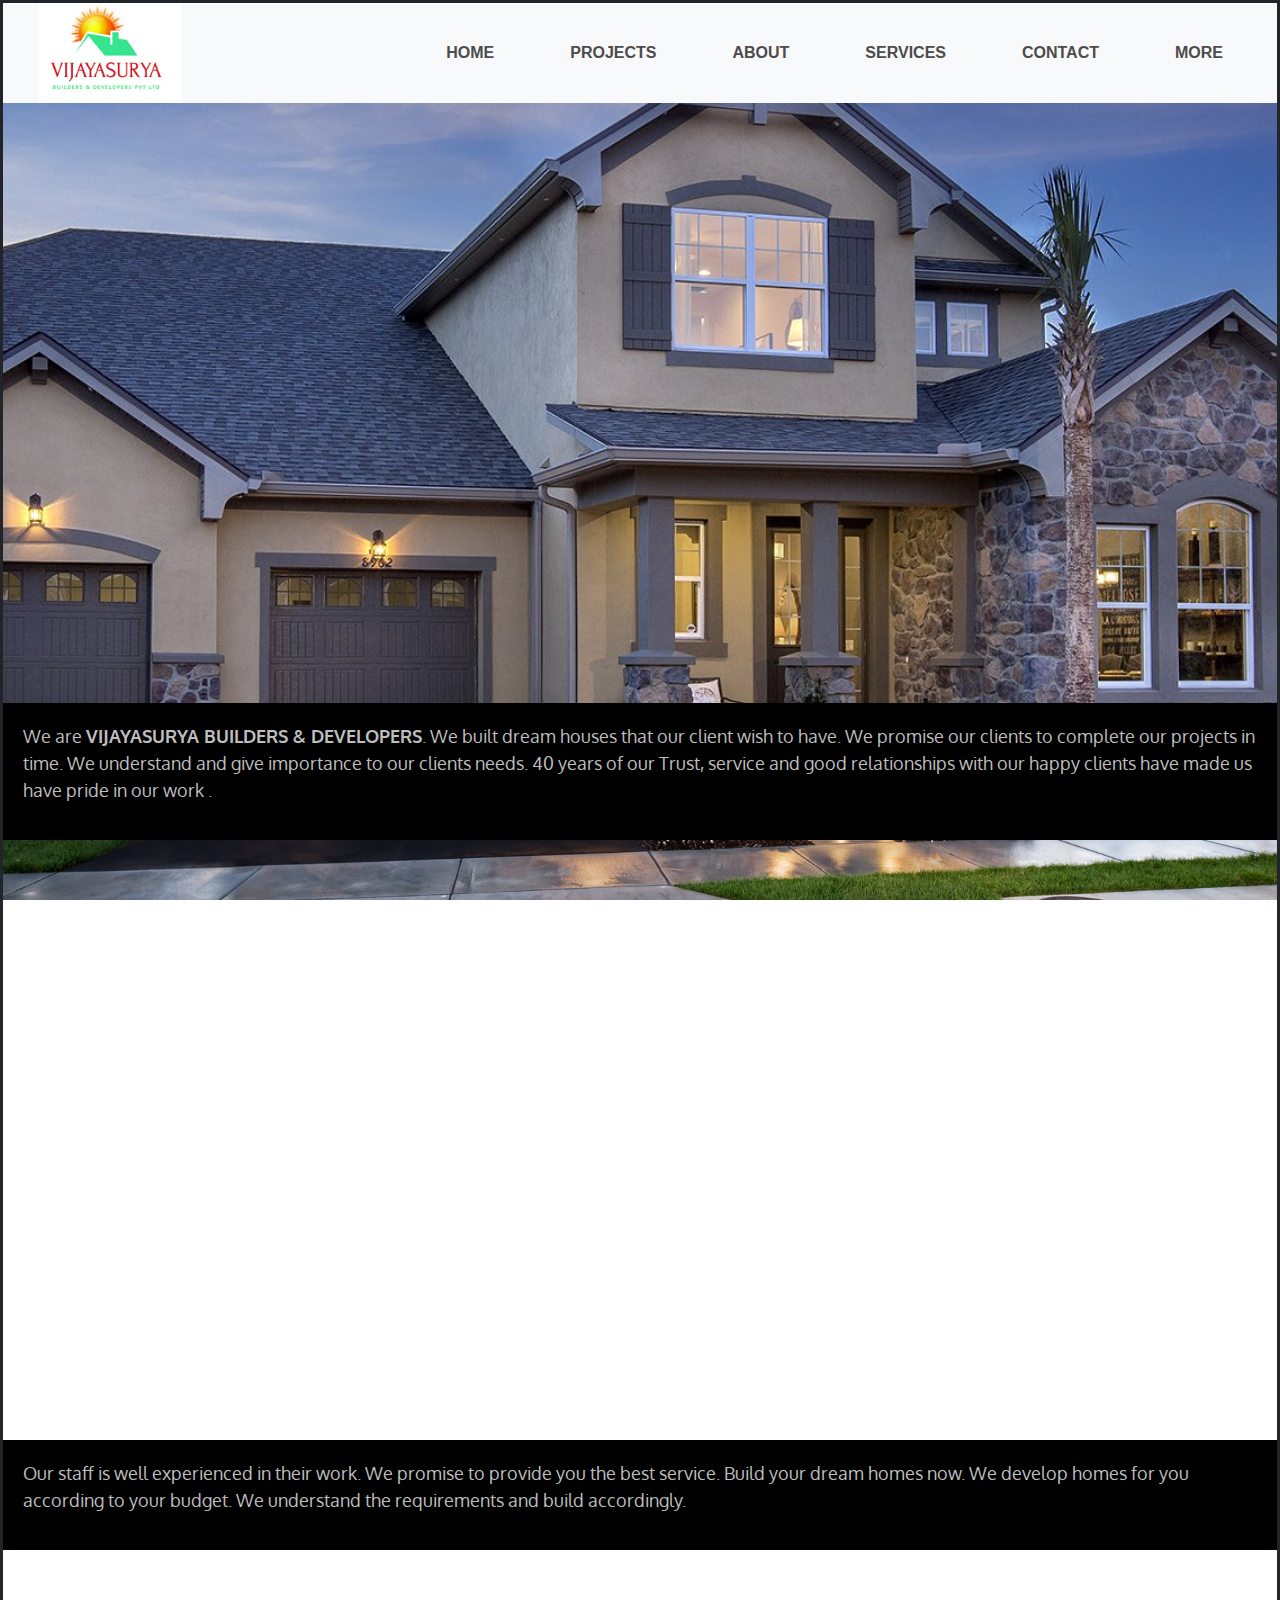
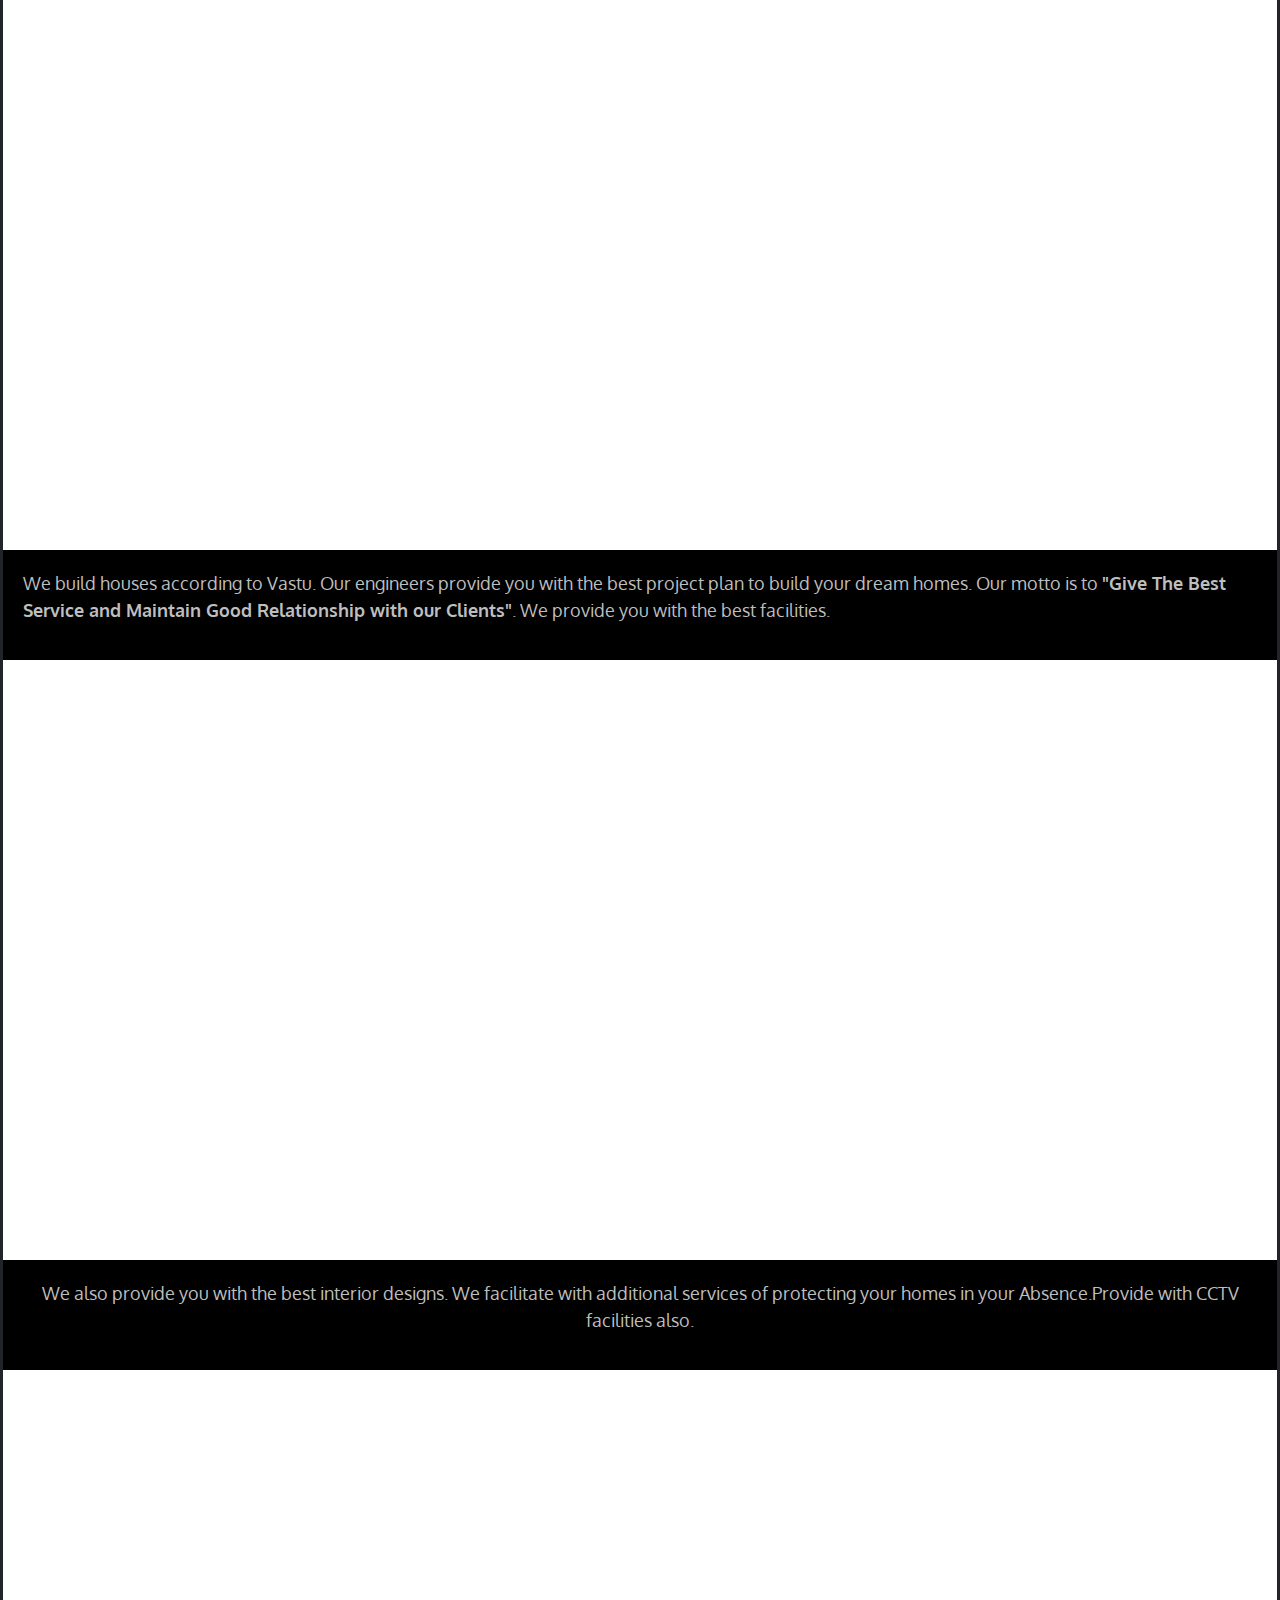
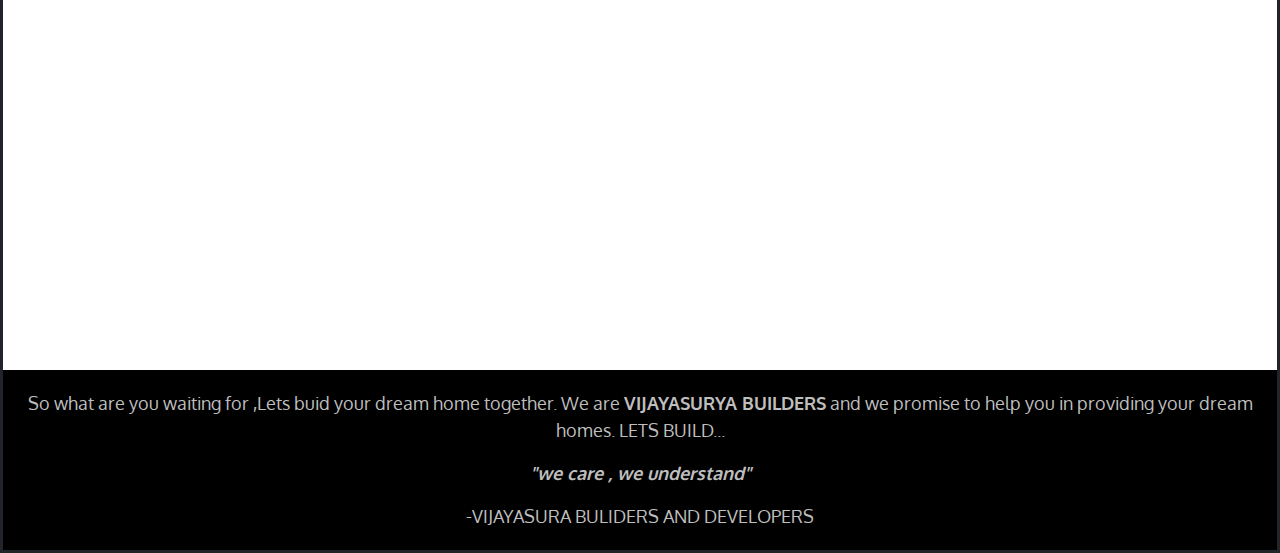
==== commit dd0c0467: "first commit" ====
--- a/index.html
+++ b/index.html
@@ -343,131 +343,133 @@
 
 
 
-
-
-<div id="nav">
-
-
-
-
-
-
-
-
-
-
-
-
-  <section id="nav-bar">
-    <nav class="navbar navbar-expand-lg navbar-light bg-light">
-        <a class="navbar-brand" href="index.html"><img src="./images/logo.png" height="60px" width="100px" ></a>
-        
-        <button class="navbar-toggler" type="button" data-toggle="collapse" data-target="#navbarNav" 
-        aria-controls="navbarNav" aria-expanded="false" aria-label="Toggle navigation">
-          <span class="navbar-toggler-icon"></span>
-        </button>
-        <div class="collapse navbar-collapse" id="navbarNav">
+<div id="mini">
+  <div id="nav">
+
+
+
+
+
+
+
+
+
+
+
+
+    <section id="nav-bar">
+      <nav class="navbar navbar-expand-lg navbar-light bg-light">
+          <a class="navbar-brand" href="index.html"><img src="./images/logo.png" height="60px" width="100px" ></a>
           
-          <ul class="navbar-nav ml-auto">
-            <div class="division divide"><li class="nav-item active">
-              <a class="nav-link" href="index.html">HOME </a>
-            </li></div>
-            <div class="division "><li class="nav-item">
-              <a class="nav-link" href="#">PROJECTS</a>
-            </li></div>
-            <div class="division"><li class="nav-item">
-              <a class="nav-link" href="#">ABOUT </a>
-            </li>
-           </div>
-            <div class="division"><li class="nav-item">
-              <a class="nav-link " href="#" >SERVICES</a>
-            </li>
-</div>
+          <button class="navbar-toggler" type="button" data-toggle="collapse" data-target="#navbarNav" 
+          aria-controls="navbarNav" aria-expanded="false" aria-label="Toggle navigation">
+            <span class="navbar-toggler-icon"></span>
+          </button>
+          <div class="collapse navbar-collapse" id="navbarNav">
+            
+            <ul class="navbar-nav ml-auto">
+              <div class="division divide"><li class="nav-item active">
+                <a class="nav-link" href="index.html">HOME </a>
+              </li></div>
+              <div class="division "><li class="nav-item">
+                <a class="nav-link" href="#">PROJECTS</a>
+              </li></div>
               <div class="division"><li class="nav-item">
-                <a class="nav-link " href="#" >CONTACT </a>
-              </li></div>
-
-             <div class="division divide"> <li class="nav-item">
-              <a class="nav-link " href="#" >MORE</a>
-            </li>
-</div>
-
-           
-
-
-
-
-          </ul>
-        </div>
-      </nav>
-
-</section>
-
-
-
-
-
-<div id=container>
-
-  <div class="bg-img">
-
-
-
-  </div>
- <div class="p1">
-  <p>
-    We are  <b>VIJAYASURYA BUILDERS & DEVELOPERS</b>. We built dream houses that our client wish to have.
-    We promise our clients to complete our projects in time. We understand and give importance to our clients needs.
-     40 years of our Trust, service and good relationships with our happy clients have made us have pride in our work .
+                <a class="nav-link" href="#">ABOUT </a>
+              </li>
+             </div>
+              <div class="division"><li class="nav-item">
+                <a class="nav-link " href="#" >SERVICES</a>
+              </li>
+  </div>
+                <div class="division"><li class="nav-item">
+                  <a class="nav-link " href="#" >CONTACT </a>
+                </li></div>
+  
+               <div class="division divide"> <li class="nav-item">
+                <a class="nav-link " href="#" >MORE</a>
+              </li>
+  </div>
+  
+             
+  
+  
+  
+  
+            </ul>
+          </div>
+        </nav>
+  
+  </section>
+  
+  
+  
+  
+  
+  <div id=container>
+  
+    <div class="bg-img">
+  
+  
+  
+    </div>
+   <div class="p1">
+    <p>
+      We are  <b>VIJAYASURYA BUILDERS & DEVELOPERS</b>. We built dream houses that our client wish to have.
+      We promise our clients to complete our projects in time. We understand and give importance to our clients needs.
+       40 years of our Trust, service and good relationships with our happy clients have made us have pride in our work .
+     </p>
+   </div>
+   <div class="bg-img2">
+  
+  
+  
+  </div>
+  <div class="p2">
+  <p>
+   Our staff is well experienced in their work. We promise to provide you the best service. Build your dream homes now.
+  We develop homes for you according to your budget. We understand the requirements and build accordingly.</p>
+  </div>
+  
+  <div class="bg-img3">
+  
+  
+  
+  </div>
+  <div class="p3">
+  <p>
+    We build houses according to Vastu. Our engineers provide you with the best project plan to build your dream homes.
+  Our motto is to <b>"Give The Best Service and Maintain Good Relationship with our Clients"</b>. We provide you with the best facilities.
+  
    </p>
- </div>
- <div class="bg-img2">
-
-
-
-</div>
-<div class="p2">
-<p>
- Our staff is well experienced in their work. We promise to provide you the best service. Build your dream homes now.
-We develop homes for you according to your budget. We understand the requirements and build accordingly.</p>
-</div>
-
-<div class="bg-img3">
-
-
-
-</div>
-<div class="p3">
-<p>
-  We build houses according to Vastu. Our engineers provide you with the best project plan to build your dream homes.
-Our motto is to <b>"Give The Best Service and Maintain Good Relationship with our Clients"</b>. We provide you with the best facilities.
-
- </p>
-</div>
-
-<div class="bg-img4">
-
-
-
-</div>
-<div class="p4">
-<p>
- We also provide you with the best interior designs. We facilitate with additional services of protecting your homes in your Absence.Provide 
-with CCTV facilities also. </p>
-</div>
-  
-<div class="bg-img5">
-
-
-
-</div>
-<div class="p5">
-<p>
- So what are you waiting for ,Lets buid your dream home together. We are <b>VIJAYASURYA BUILDERS</b> and we promise to help you in providing 
-your dream homes. LETS BUILD... </p>
-<p><em><b>"we care , we understand"
-</b></em></p>
-<span > -VIJAYASURA BULIDERS AND DEVELOPERS</span></div>
+  </div>
+  
+  <div class="bg-img4">
+  
+  
+  
+  </div>
+  <div class="p4">
+  <p>
+   We also provide you with the best interior designs. We facilitate with additional services of protecting your homes in your Absence.Provide 
+  with CCTV facilities also. </p>
+  </div>
+    
+  <div class="bg-img5">
+  
+  
+  
+  </div>
+  <div class="p5">
+  <p>
+   So what are you waiting for ,Lets buid your dream home together. We are <b>VIJAYASURYA BUILDERS</b> and we promise to help you in providing 
+  your dream homes. LETS BUILD... </p>
+  <p><em><b>"we care , we understand"
+  </b></em></p>
+  <span > -VIJAYASURA BULIDERS AND DEVELOPERS</span></div>
+  </div>
+  
+  
 </div>
 
 
--- a/css/style.css
+++ b/css/style.css
@@ -7,7 +7,9 @@
   #mobile{
       display: none;
   } 
-    
+  #mini{
+    display: none;
+}
 
 .navbar-brand
  {
@@ -144,6 +146,9 @@
         }
         #mobile{
             display: none;
+        }
+        #mini{
+            display: block;
         }
         
         .navbar-brand{
@@ -292,10 +297,6 @@
             
         
         }
-        body{
-            border-style: solid;
-        
-        }
         
         
         
@@ -334,11 +335,11 @@
   #mobile{
       display: block;
   } 
+  #mini{
+    display: none;
+}
     
-  body{
-      border-style: solid;
-  }
-
+  
 
   .navbar-brand
   {
@@ -500,7 +501,6 @@
 }
 
 
-
     }
     @media (min-width: 662px) and (max-width: 991px){
 
@@ -511,6 +511,7 @@
         #mobile{
             display: block;
         }
+        
 body{
     border-style: solid;
 }
@@ -684,6 +685,9 @@
 body{
     border-style: solid;
 }
+#mini{
+    display: none;
+}
     }
 
  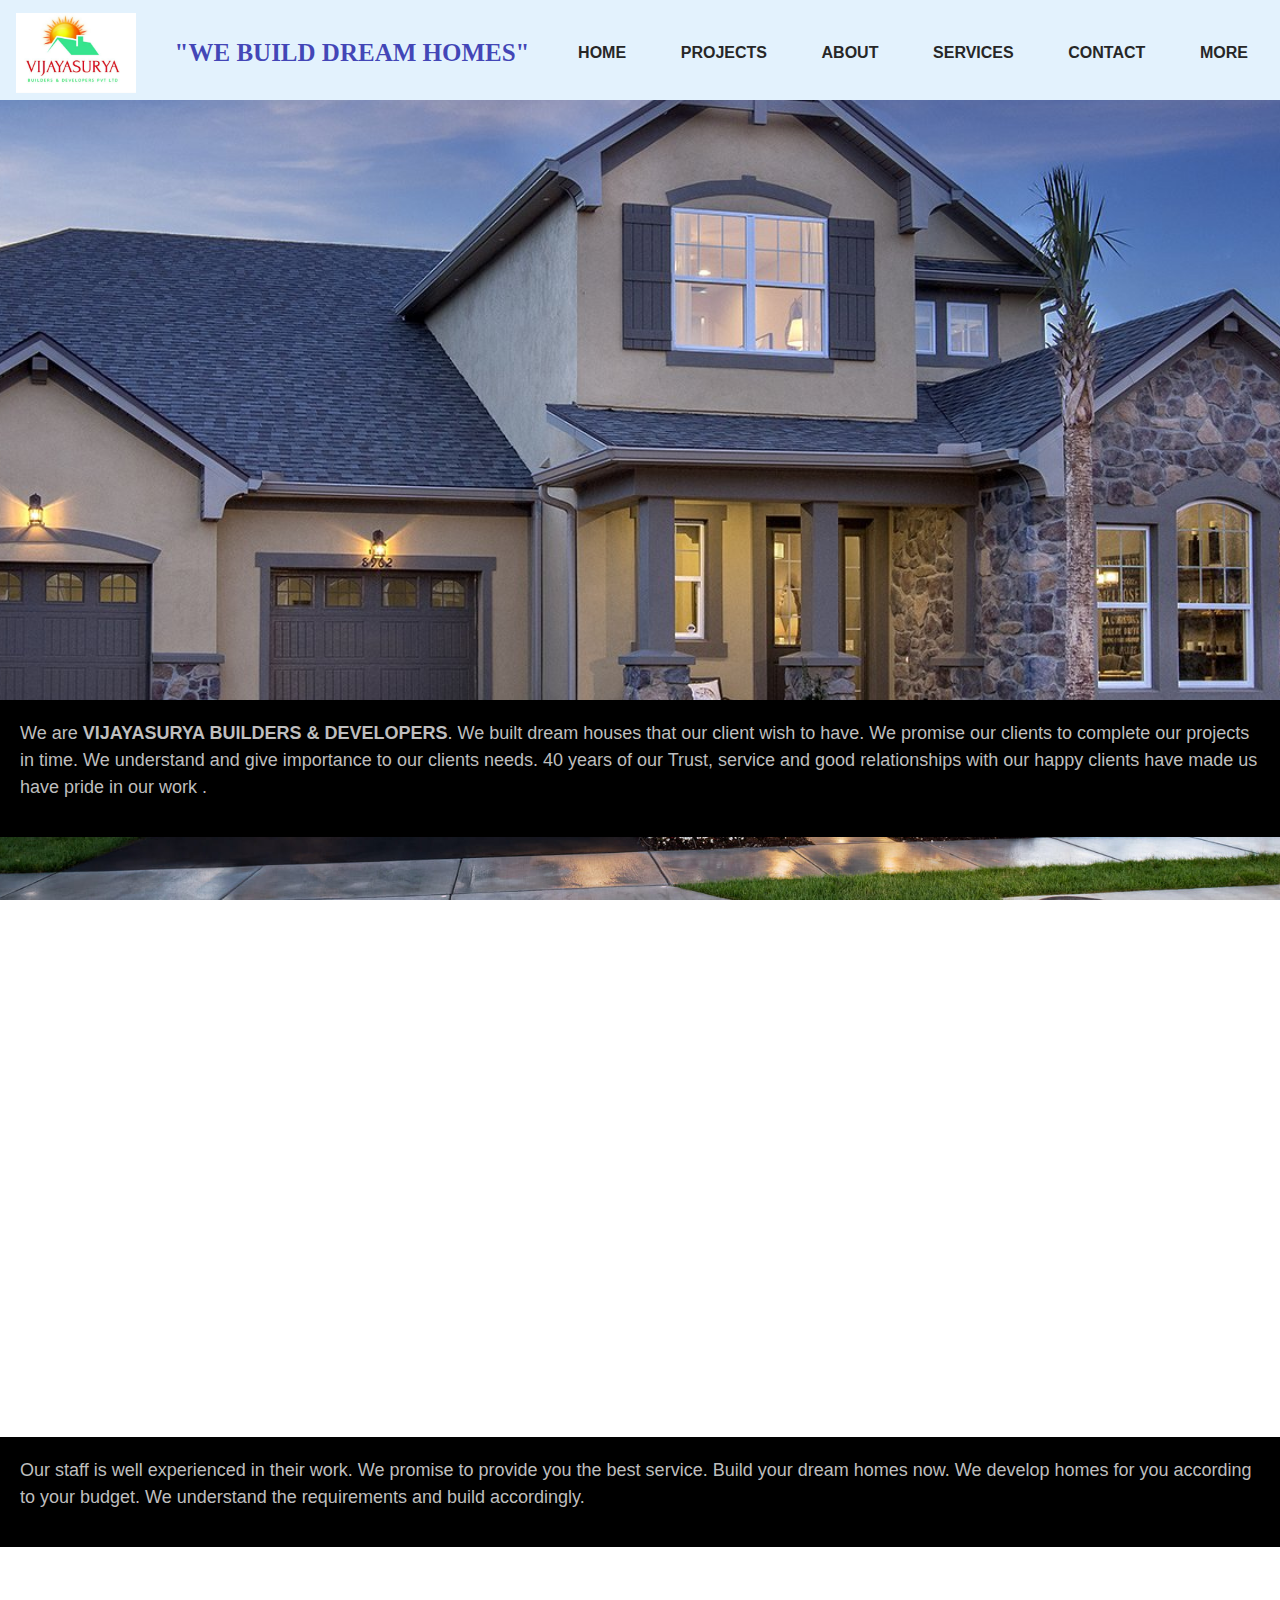
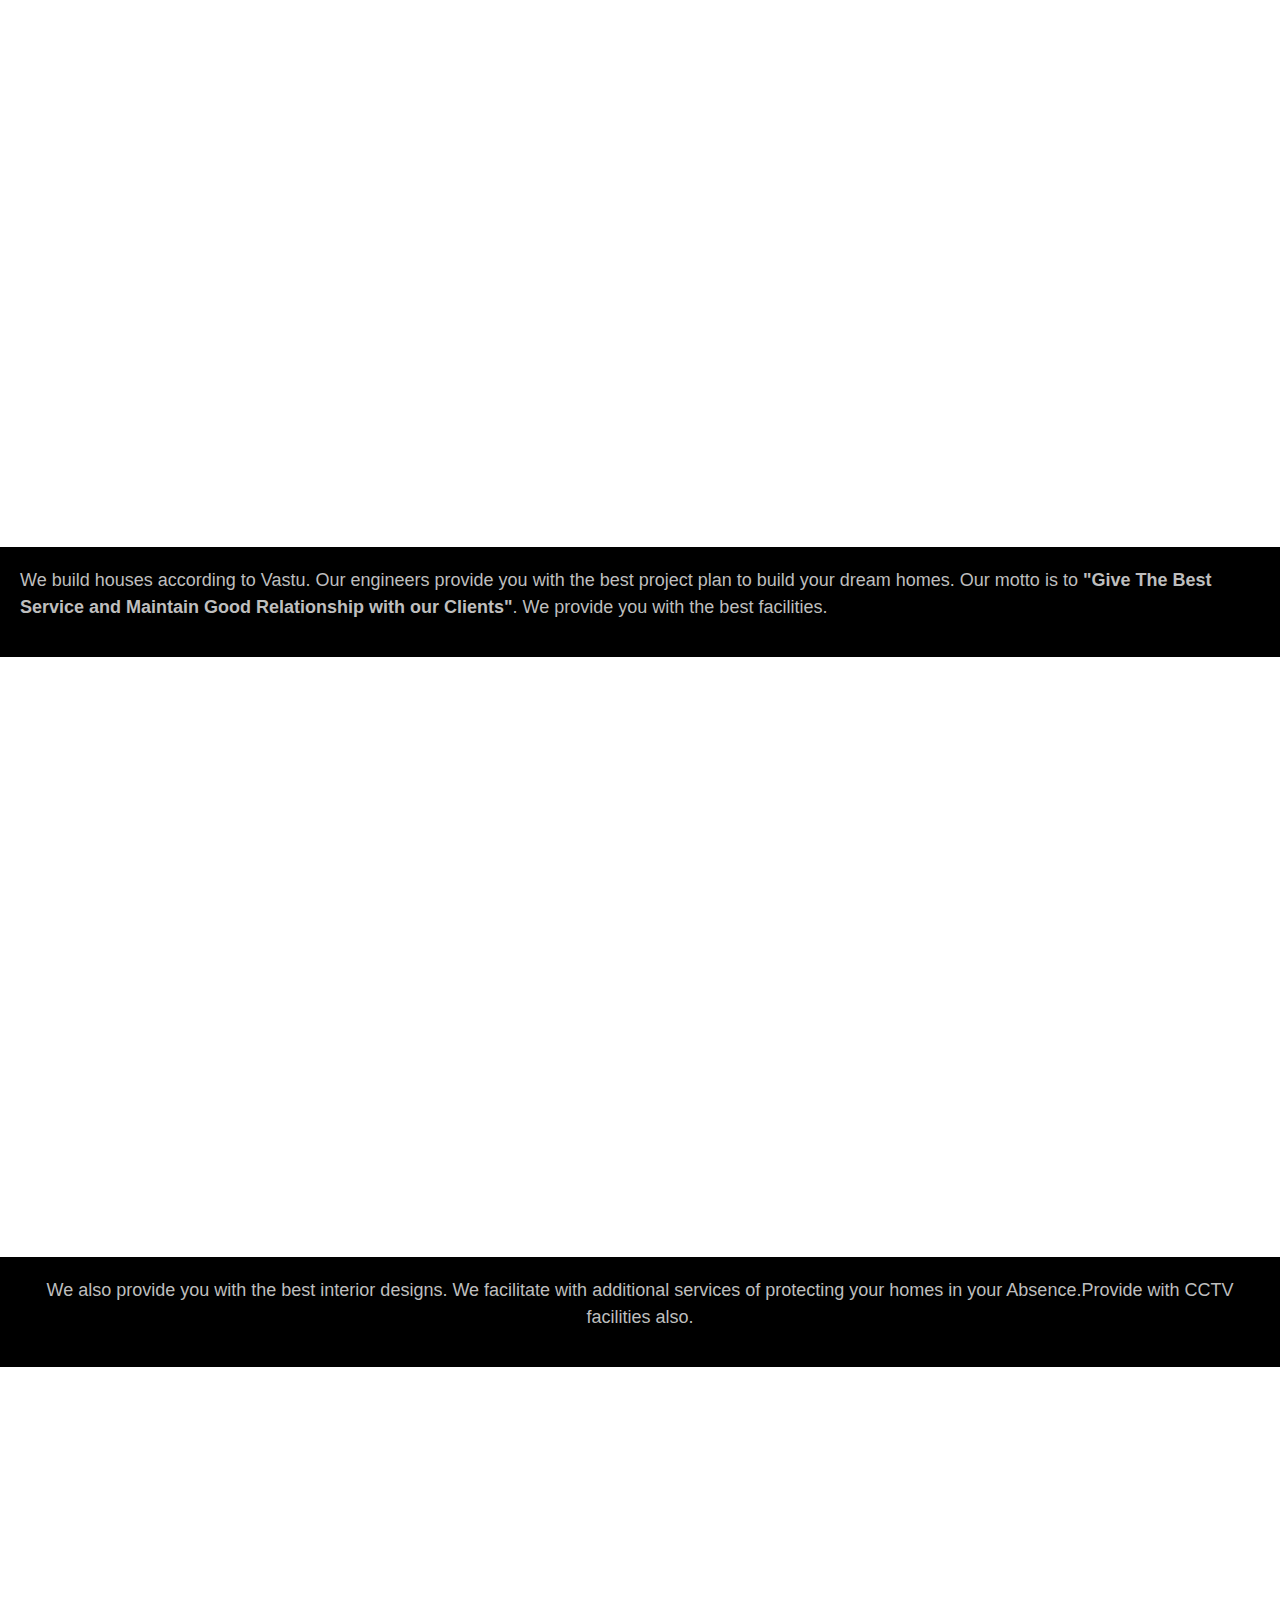
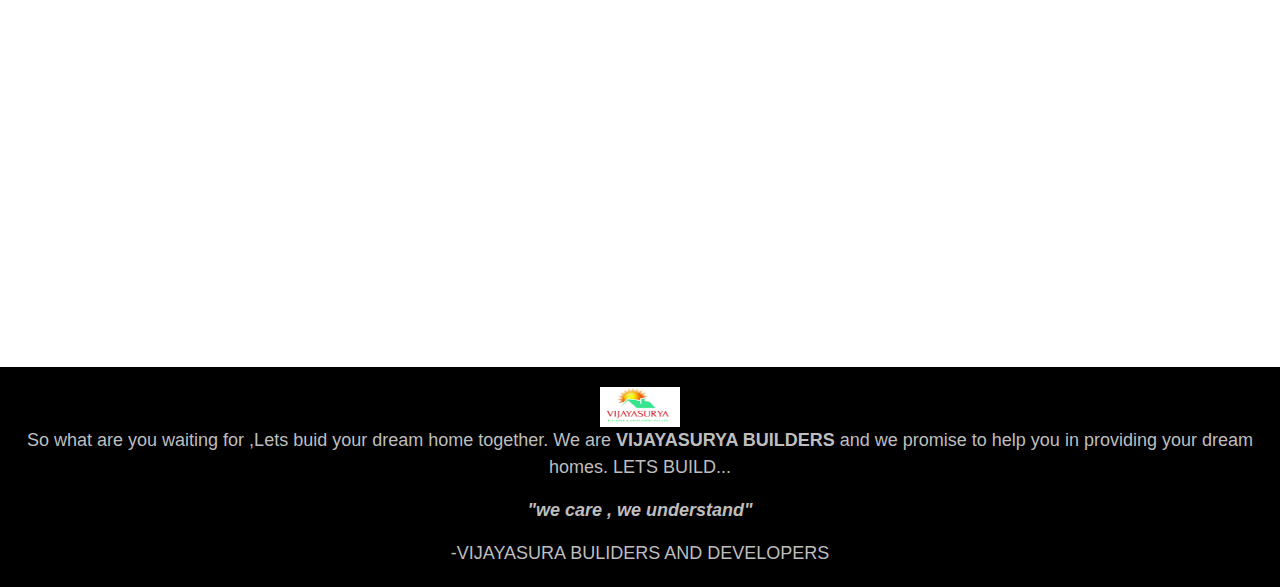
==== commit 5f9c26d8: "first commit" ====
--- a/index.html
+++ b/index.html
@@ -1,481 +1,309 @@
 <!DOCTYPE html>
 <html>
-<head>
-<meta charset="UTF-8">
-<meta http-equiv="X-UA-Compatible" content="IE-edge">
-<meta name="viewport" 
-content="width=device-width, initial-scale=1.0"> 
-<title>
-    buisness website
-</title>
-<link rel="stylesheet" href="./css/style.css">
-
-<link rel="stylesheet" href="https://stackpath.bootstrapcdn.com/bootstrap/4.4.1/css/bootstrap.min.css" 
-integrity="sha384-Vkoo8x4CGsO3+Hhxv8T/Q5PaXtkKtu6ug5TOeNV6gBiFeWPGFN9MuhOf23Q9Ifjh"
- crossorigin="anonymous">
- <link rel="stylesheet" href="https://stackpath.bootstrapcdn.com/font-awesome/4.7.0/css/font-awesome.min.css">
- <script src="https://code.jquery.com/jquery-3.4.1.slim.min.js" integrity="sha384-J6qa4849blE2+poT4WnyKhv5vZF5SrPo0iEjwBvKU7imGFAV0wwj1yYfoRSJoZ+n" crossorigin="anonymous"></script>
- <script src="https://cdn.jsdelivr.net/npm/popper.js@1.16.0/dist/umd/popper.min.js"
-  integrity="sha384-Q6E9RHvbIyZFJoft+2mJbHaEWldlvI9IOYy5n3zV9zzTtmI3UksdQRVvoxMfooAo" 
- crossorigin="anonymous"></script>
- <script src="https://stackpath.bootstrapcdn.com/bootstrap/4.4.1/js/bootstrap.min.js" 
- integrity="sha384-wfSDF2E50Y2D1uUdj0O3uMBJnjuUD4Ih7YwaYd1iqfktj0Uod8GCExl3Og8ifwB6" crossorigin="anonymous"></script>
- <link href="https://fonts.googleapis.com/css?family=Acme&display=swap" rel="stylesheet">
- <link href="https://fonts.googleapis.com/css?family=Lora&display=swap" rel="stylesheet">
- <link href="https://fonts.googleapis.com/css?family=Oxygen&display=swap" rel="stylesheet">
- <link href="https://fonts.googleapis.com/css?family=Abril+Fatface|Righteous&display=swap" rel="stylesheet">
- <link href="https://fonts.googleapis.com/css?family=Montserrat&display=swap" rel="stylesheet">
-</head>
-<body>
-<div id="desktop">
-
-  <!--navigation bar-->
-<div id="nav">
-
-
-
-
-
-
-
-
-
-
-
-
-  <section id="nav-bar">
-    <nav class="navbar navbar-expand-lg navbar-light bg-light">
-        <a class="navbar-brand" href="index.html"><img src="./images/logo.png" height=100px ></a>
-        <button class="navbar-toggler" type="button" data-toggle="collapse" data-target="#navbarNav" 
-        aria-controls="navbarNav" aria-expanded="false" aria-label="Toggle navigation">
-          <span class="navbar-toggler-icon"></span>
-        </button>
-        <div class="collapse navbar-collapse" id="navbarNav">
-          <span class="heading"> "WE BUILD DREAM HOMES"</span>
-          <ul class="navbar-nav ml-auto">
-            <li class="nav-item active">
-              <a class="nav-link" href="index.html">HOME </a>
-            </li>
-            <li class="nav-item">
-              <a class="nav-link" href="#">PROJECTS</a>
-            </li>
-            <li class="nav-item">
-              <a class="nav-link" href="#">ABOUT </a>
-            </li>
-           
-            <li class="nav-item">
-                <a class="nav-link " href="#" >SERVICES</a>
-              </li>
- 
-              <li class="nav-item">
-                <a class="nav-link " href="#" >CONTACT </a>
-              </li>
-
-              <li class="nav-item">
-                <a class="nav-link " href="#" >MORE</a>
-              </li>
-
-           
-
-
-
-
-          </ul>
-        </div>
-      </nav>
-
-</section>
-
-
-
-
-
-
-
-
-
-
-
-
-
-
-
-
-
-
-
-
-
-
-
-
-
-
-
-
+  <head>
+    <meta charset="UTF-8">
+    <meta charset="UTF-8">
+    <meta http-equiv="X-UA-Compatible" content="IE-edge">
+    <meta name="viewport" 
+    content="width=device-width, initial-scale=1.0"> 
+    <title>
+        buisness website
+    </title>
+    <link rel="stylesheet" href="./css/style.css">
+    
+    <link rel="stylesheet" href="https://stackpath.bootstrapcdn.com/bootstrap/4.4.1/css/bootstrap.min.css" 
+    integrity="sha384-Vkoo8x4CGsO3+Hhxv8T/Q5PaXtkKtu6ug5TOeNV6gBiFeWPGFN9MuhOf23Q9Ifjh"
+     crossorigin="anonymous">
+     <link rel="stylesheet" href="https://stackpath.bootstrapcdn.com/font-awesome/4.7.0/css/font-awesome.min.css">
+     <script src="https://code.jquery.com/jquery-3.4.1.slim.min.js" integrity="sha384-J6qa4849blE2+poT4WnyKhv5vZF5SrPo0iEjwBvKU7imGFAV0wwj1yYfoRSJoZ+n" crossorigin="anonymous"></script>
+     <script src="https://cdn.jsdelivr.net/npm/popper.js@1.16.0/dist/umd/popper.min.js"
+      integrity="sha384-Q6E9RHvbIyZFJoft+2mJbHaEWldlvI9IOYy5n3zV9zzTtmI3UksdQRVvoxMfooAo" 
+     crossorigin="anonymous"></script>
+     <script src="https://stackpath.bootstrapcdn.com/bootstrap/4.4.1/js/bootstrap.min.js" 
+     integrity="sha384-wfSDF2E50Y2D1uUdj0O3uMBJnjuUD4Ih7YwaYd1iqfktj0Uod8GCExl3Og8ifwB6" crossorigin="anonymous"></script>
+    
+     <link href="https://fonts.googleapis.com/css?family=Lobster&display=swap" rel="stylesheet">
+     <link href="https://fonts.googleapis.com/css?family=Lobster|Righteous&display=swap" rel="stylesheet">
+    
+    
+    </head>
+    <body>
+
+    
+
+
+
+
+
+
+
+
+
+
+
+
+
+
+
+
+
+
+
+
+
+
+
+
+
+    <div id="desktop">
+    <nav class="navbar">
+    
+        <a class="navbar-brand" href="index.html"><img src="./images/logo.png" height="80px"  width="120px"></a>
+    
+    <span class="heading" >"WE  BUILD  DREAM  HOMES"</span>
+    <span class="tools"><a href="./index.html" class="nav-link">HOME</a></span>
+    <span class="tools"><a href="./projects.html" class="nav-link">PROJECTS</a></span>
+    <span class="tools"><a href="#" class="nav-link">ABOUT</a></span>
+    <span class="tools"><a href="#" class="nav-link">SERVICES</a></span>
+    <span class="tools"><a href="#" class="nav-link">CONTACT</a></span>
+    <span class="tools"><a href="#" class="nav-link">MORE</a></span>
+    
+      
+    </nav>
+    
+    <div id=container>
+
+      <div class="bg-img">
+    
+    
+    
+      </div>
+     <div class="p1">
+      <p>
+        We are  <b>VIJAYASURYA BUILDERS & DEVELOPERS</b>. We built dream houses that our client wish to have.
+        We promise our clients to complete our projects in time. We understand and give importance to our clients needs.
+         40 years of our Trust, service and good relationships with our happy clients have made us have pride in our work .
+       </p>
+     </div>
+     <div class="bg-img2">
+    
+    
+    
+    </div>
+    <div class="p2">
+    <p>
+     Our staff is well experienced in their work. We promise to provide you the best service. Build your dream homes now.
+    We develop homes for you according to your budget. We understand the requirements and build accordingly.</p>
+    </div>
+    
+    <div class="bg-img3">
+    
+    
+    
+    </div>
+    <div class="p3">
+    <p>
+      We build houses according to Vastu. Our engineers provide you with the best project plan to build your dream homes.
+    Our motto is to <b>"Give The Best Service and Maintain Good Relationship with our Clients"</b>. We provide you with the best facilities.
+    
+     </p>
+    </div>
+    
+    <div class="bg-img4">
+    
+    
+    
+    </div>
+    <div class="p4">
+    <p>
+     We also provide you with the best interior designs. We facilitate with additional services of protecting your homes in your Absence.Provide 
+    with CCTV facilities also. </p>
+    </div>
+      
+    <div class="bg-img5">
+    
+    
+    
+    </div>
+    <div class="p5">
+    <span><img src="./images/logo.png" height="40px" width="80px"></span>
+    <p>
+     So what are you waiting for ,Lets buid your dream home together. We are <b>VIJAYASURYA BUILDERS</b> and we promise to help you in providing 
+    your dream homes. LETS BUILD... </p>
+    <p><em><b>"we care , we understand"
+    </b></em></p>
+    <span > -VIJAYASURA BULIDERS AND DEVELOPERS</span></div>
+    </div>
+    </div>
+    
+
+    
+    
+    
+    
+    
+    
+    
+    
+    
+    
+    
+    
+    
+    
+    <div id="mobile">
+    <div class="navi">
+      <nav class="navbar navbar-light " style="background-color: #e3f2fd;">
+        <!-- Navbar content -->
+
+
+
+    
+    <a class="navbar-brand" href="./index.html"><img src="./images/logo.png" height="60px" width=90px> </a>
+    <span class="heading">"WE BUILD DREAM HOMES"</span>
+    <button class="navbar-toggler" type="button" data-toggle="collapse" data-target="#navbarNavDropdown" aria-controls="navbarNavDropdown" aria-expanded="false" aria-label="Toggle navigation">
+      <span class="navbar-toggler-icon"></span>
+    </button>
+    <div class="collapse navbar-collapse" id="navbarNavDropdown">
+      <ul class="navbar-nav">
+        <li class="nav-item active">
+          <a class="nav-link" href="./index.html">HOME <span class="sr-only">(current)</span></a>
+        </li>
+        <li class="nav-item">
+          <a class="nav-link" href="./projects.html">PROJECTS</a>
+        </li>
+        <li class="nav-item">
+          <a class="nav-link" href="#">ABOUT</a>
+        </li>
+        <li class="nav-item">
+            <a class="nav-link" href="#">SERVICES</a>
+          </li>
+          <li class="nav-item">
+            <a class="nav-link" href="#">CONTACT</a>
+          </li>
+          <li class="nav-item">
+            <a class="nav-link" href="#">MORE</a>
+          </li>
+    </ul>
 </div>
-<div id=container>
-
-  <div class="bg-img">
-
-
-
-  </div>
- <div class="p1">
-  <p>
-    We are  <b>VIJAYASURYA BUILDERS & DEVELOPERS</b>. We built dream houses that our client wish to have.
-    We promise our clients to complete our projects in time. We understand and give importance to our clients needs.
-     40 years of our Trust, service and good relationships with our happy clients have made us have pride in our work .
-   </p>
- </div>
- <div class="bg-img2">
+
+
+    </div>
+    
+       
+    <div id=container>
+      <div class="bg-img">
+    
+    
+    
+      </div>
+     <div class="p1">
+      <p>
+        We are  <b>VIJAYASURYA BUILDERS & DEVELOPERS</b>. We built dream houses that our client wish to have.
+        We promise our clients to complete our projects in time. We understand and give importance to our clients needs.
+         40 years of our Trust, service and good relationships with our happy clients have made us have pride in our work .
+       </p>
+     </div>
+     <div class="bg-img2">
+    
+    
+    
+    </div>
+    <div class="p2">
+    <p>
+     Our staff is well experienced in their work. We promise to provide you the best service. Build your dream homes now.
+    We develop homes for you according to your budget. We understand the requirements and build accordingly.</p>
+    </div>
+    
+    <div class="bg-img3">
+    
+    
+    
+    </div>
+    <div class="p3">
+    <p>
+      We build houses according to Vastu. Our engineers provide you with the best project plan to build your dream homes.
+    Our motto is to <b>"Give The Best Service and Maintain Good Relationship with our Clients"</b>. We provide you with the best facilities.
+    
+     </p>
+    </div>
+    
+    <div class="bg-img4">
+    
+    
+    
+    </div>
+    <div class="p4">
+    <p>
+     We also provide you with the best interior designs. We facilitate with additional services of protecting your homes in your Absence.Provide 
+    with CCTV facilities also. </p>
+    </div>
+      
+    <div class="bg-img5">
+    
+    
+    
+    </div>
+    <div class="p5">
+    <span><img src="./images/logo.png" height="40px" width="80px"></span>
+    <p>
+     So what are you waiting for ,Lets buid your dream home together. We are <b>VIJAYASURYA BUILDERS</b> and we promise to help you in providing 
+    your dream homes. LETS BUILD... </p>
+    <p><em><b>"we care , we understand"
+    </b></em></p>
+    <span > -VIJAYASURA BULIDERS AND DEVELOPERS</span></div>
+    </div>
+    </div>
+    
+    
+    </div>
+
+
+
+
+
+
+
+
+
+
+
+
+
+
+
+
+
+
 
 
 
 </div>
-<div class="p2">
-<p>
- Our staff is well experienced in their work. We promise to provide you the best service. Build your dream homes now.
-We develop homes for you according to your budget. We understand the requirements and build accordingly.</p>
-</div>
-
-<div class="bg-img3">
-
-
-
-</div>
-<div class="p3">
-<p>
-  We build houses according to Vastu. Our engineers provide you with the best project plan to build your dream homes.
-Our motto is to <b>"Give The Best Service and Maintain Good Relationship with our Clients"</b>. We provide you with the best facilities.
-
- </p>
-</div>
-
-<div class="bg-img4">
-
-
-
-</div>
-<div class="p4">
-<p>
- We also provide you with the best interior designs. We facilitate with additional services of protecting your homes in your Absence.Provide 
-with CCTV facilities also. </p>
-</div>
-  
-<div class="bg-img5">
-
-
-
-</div>
-<div class="p5">
-<p>
- So what are you waiting for ,Lets buid your dream home together. We are <b>VIJAYASURYA BUILDERS</b> and we promise to help you in providing 
-your dream homes. LETS BUILD... </p>
-<p><em><b>"we care , we understand"
-</b></em></p>
-<span > -VIJAYASURA BULIDERS AND DEVELOPERS</span></div>
-</div>
-</div>
-
-
-
-
-
-
-
-
-
-
-
-
-
-
-
-
-<div id="mobile">
-
-  <!--navigation bar-->
-  <div id="nav">
-
-
-
-
-
-
-
-
-
-
-
-
-    <section id="nav-bar">
-      <nav class="navbar navbar-expand-lg navbar-light bg-light">
-          <a class="navbar-brand" href="index.html">
-  
-          </span><span class="heading" >  VIJAYASURYA BUILDERS AND DEVELOPERS</span></a>
-          <button class="navbar-toggler" type="button" data-toggle="collapse" data-target="#navbarNav" 
-          aria-controls="navbarNav" aria-expanded="false" aria-label="Toggle navigation">
-            <span class="navbar-toggler-icon"></span>
-          </button>
-          <div class="collapse navbar-collapse" id="navbarNav">
-            
-             <span class="sub"> "WE BUILD DREAM HOMES"</span>
-            <ul class="navbar-nav ml-auto">
-              <div class="division divide"><li class="nav-item active">
-                <a class="nav-link" href="index.html">HOME </a>
-              </li></div>
-              <div class="division "><li class="nav-item">
-                <a class="nav-link" href="#">PROJECTS</a>
-              </li></div>
-              <div class="division"><li class="nav-item">
-                <a class="nav-link" href="#">ABOUT </a>
-              </li>
-             </div>
-              <div class="division"><li class="nav-item">
-                <a class="nav-link " href="#" >SERVICES</a>
-              </li>
- </div>
-                <div class="division"><li class="nav-item">
-                  <a class="nav-link " href="#" >CONTACT </a>
-                </li></div>
-  
-               <div class="division divide"> <li class="nav-item">
-                <a class="nav-link " href="#" >MORE</a>
-              </li>
-</div>
-             
-  
-  
-  
-  
-            </ul>
-          </div>
-        </nav>
-  
-  </section>
-  
-  
-  
- 
-
-
-
-
-
-
-
-
-
-
-
-
-
-
-  <div id=container>
-
-    <div class="bg-img2">
-  
-    </div>
-   <div class="p1">
-    <p>
-      We are  <b>VIJAYASURYA BUILDERS & DEVELOPERS</b>. We built dream houses that our client wish to have.
-      We promise our clients to complete our projects in time. We understand and give importance to our clients needs.
-       40 years of our Trust, service and good relationships with our happy clients have made us have pride in our work .
-     </p>
-   </div>
-   <div class="bg-img">
-  
-  
-  
-  </div>
-  <div class="p2">
-  <p>
-   Our staff is well experienced in their work. We promise to provide you the best service. Build your dream homes now.
-  We develop homes for you according to your budget. We understand the requirements and build accordingly.</p>
-  </div>
-  
-  <div class="bg-img3">
-  
-  
-  
-  </div>
-  <div class="p3">
-  <p>
-    We build houses according to Vastu. Our engineers provide you with the best project plan to build your dream homes.
-  Our motto is to <b>"Give The Best Service and Maintain Good Relationship with our Clients"</b>. We provide you with the best facilities.
-  
-   </p>
-  </div>
-  
-  <div class="bg-img4">
-  
-  
-  
-  </div>
-  <div class="p4">
-  <p>
-   We also provide you with the best interior designs. We facilitate with additional services of protecting your homes in your Absence.Provide 
-  with CCTV facilities also. </p>
-  </div>
-    
-  <div class="bg-img5">
-  
-  
-  
-  </div>
-  <div class="p5">
-    <span><img src="./images/logo.png" height="50px" width="80px"></span>
-  <p>
-   So what are you waiting for ,Lets buid your dream home together. We are <b>VIJAYASURYA BUILDERS</b> and we promise to help you in providing 
-  your dream homes. LETS BUILD... </p>
-  <p><em><b>"we care , we understand"
-  </b></em></p>
-  <span > -VIJAYASURA BULIDERS AND DEVELOPERS</span></div>
-  </div>
-
-</div>
-
-
-</div>
-
-
-
-
-
-<div id="mini">
-  <div id="nav">
-
-
-
-
-
-
-
-
-
-
-
-
-    <section id="nav-bar">
-      <nav class="navbar navbar-expand-lg navbar-light bg-light">
-          <a class="navbar-brand" href="index.html"><img src="./images/logo.png" height="60px" width="100px" ></a>
-          
-          <button class="navbar-toggler" type="button" data-toggle="collapse" data-target="#navbarNav" 
-          aria-controls="navbarNav" aria-expanded="false" aria-label="Toggle navigation">
-            <span class="navbar-toggler-icon"></span>
-          </button>
-          <div class="collapse navbar-collapse" id="navbarNav">
-            
-            <ul class="navbar-nav ml-auto">
-              <div class="division divide"><li class="nav-item active">
-                <a class="nav-link" href="index.html">HOME </a>
-              </li></div>
-              <div class="division "><li class="nav-item">
-                <a class="nav-link" href="#">PROJECTS</a>
-              </li></div>
-              <div class="division"><li class="nav-item">
-                <a class="nav-link" href="#">ABOUT </a>
-              </li>
-             </div>
-              <div class="division"><li class="nav-item">
-                <a class="nav-link " href="#" >SERVICES</a>
-              </li>
-  </div>
-                <div class="division"><li class="nav-item">
-                  <a class="nav-link " href="#" >CONTACT </a>
-                </li></div>
-  
-               <div class="division divide"> <li class="nav-item">
-                <a class="nav-link " href="#" >MORE</a>
-              </li>
-  </div>
-  
-             
-  
-  
-  
-  
-            </ul>
-          </div>
-        </nav>
-  
-  </section>
-  
-  
-  
-  
-  
-  <div id=container>
-  
-    <div class="bg-img">
-  
-  
-  
-    </div>
-   <div class="p1">
-    <p>
-      We are  <b>VIJAYASURYA BUILDERS & DEVELOPERS</b>. We built dream houses that our client wish to have.
-      We promise our clients to complete our projects in time. We understand and give importance to our clients needs.
-       40 years of our Trust, service and good relationships with our happy clients have made us have pride in our work .
-     </p>
-   </div>
-   <div class="bg-img2">
-  
-  
-  
-  </div>
-  <div class="p2">
-  <p>
-   Our staff is well experienced in their work. We promise to provide you the best service. Build your dream homes now.
-  We develop homes for you according to your budget. We understand the requirements and build accordingly.</p>
-  </div>
-  
-  <div class="bg-img3">
-  
-  
-  
-  </div>
-  <div class="p3">
-  <p>
-    We build houses according to Vastu. Our engineers provide you with the best project plan to build your dream homes.
-  Our motto is to <b>"Give The Best Service and Maintain Good Relationship with our Clients"</b>. We provide you with the best facilities.
-  
-   </p>
-  </div>
-  
-  <div class="bg-img4">
-  
-  
-  
-  </div>
-  <div class="p4">
-  <p>
-   We also provide you with the best interior designs. We facilitate with additional services of protecting your homes in your Absence.Provide 
-  with CCTV facilities also. </p>
-  </div>
-    
-  <div class="bg-img5">
-  
-  
-  
-  </div>
-  <div class="p5">
-  <p>
-   So what are you waiting for ,Lets buid your dream home together. We are <b>VIJAYASURYA BUILDERS</b> and we promise to help you in providing 
-  your dream homes. LETS BUILD... </p>
-  <p><em><b>"we care , we understand"
-  </b></em></p>
-  <span > -VIJAYASURA BULIDERS AND DEVELOPERS</span></div>
-  </div>
-  
-  
-</div>
-
-
-
-
-
+
+
+
+
+
+
+
+
+
+
+
+
+
+
+
+
+
+
+
+
+
+
+
+
+   
 </body>
 
 </html>--- a/css/style.css
+++ b/css/style.css
@@ -1,63 +1,13 @@
-*
-{
-    margin:0;
+*{
     padding: 0;
-}
-
-  #mobile{
-      display: none;
-  } 
-  #mini{
-    display: none;
-}
-
-.navbar-brand
- {
-     margin: 10px;
-     padding: 10px;
-     
- }   
-    
- .active{
-     padding:30px;
- }
-.nav-item{
-    padding:30px;
-    text-decoration:none;
-}
-#nav-bar ul li a:hover{
-    color:blue!important;
-    
-}
-.contact{
-    padding:30px;
-}
-.adr{
-    padding:10px;
-}
-.nav-link{
-    font-weight: bold;
-    color:#4d4b4b!important;
-}
-.navbar-nav{
-    float:right;
     margin: 0;
 }
-.heading{
-    text-align: center;
-    font-size: 30px;
-  
-    padding-left: 30px;
-    font-weight: bold;
-    font-family: 'Lora', serif;
-
-    color:#4078c2;
-
-}
-.navbar{
-    height: 100px;
-}
-
+@media only screen and (min-width:360px){
+    
+    #moblie{
+        padding: 0;
+        margin:0;
+    }
 .bg-img{
     background: url("../images/image1.png") no-repeat center;
     background-size: cover;
@@ -136,558 +86,669 @@
     }   
 
 
-
-
-    @media (max-width:500px){
-
-        #desktop{
-            display: none;
+    .heading{
+       font-size: 11px;
+       font-weight: bold;
+       text-align: center;
+       color: rgba(31, 31, 168, 0.822);
+       font-family: cursive;
+       
+   }
+   #desktop{
+       display: none;
+   }
+   
+   .nav-item{
+       padding:30px;
+       text-align: center;
+       text-decoration:none;
+       border-bottom: solid;
+       
+       
+   }
+   .navbar ul li a:hover{
+       color:blue!important;
+       
+   }
+   .nav-link{
+       font-weight: bold;
+       color:#272727!important;
+   }
+   
+   
+   
+   }
+   
+   @media only screen and (min-width:425px){
+   
+    #container{
+        margin:0;
+        padding: 0;
+    }
+.bg-img{
+    background: url("../images/image1.png") no-repeat center;
+    background-size: cover;
+    background-attachment: fixed;
+    height: 600px;
+    width: 100%;
+    
+    }
+    .bg-img2{
+        background: url("../images/image2.png") no-repeat center;
+        background-size: cover;
+        background-attachment: fixed;
+        height: 600px;
+        width: 100%;
         
         }
-        #mobile{
-            display: none;
+        .bg-img3{
+            background: url("../images/image3.png") no-repeat center;
+            background-size: cover;
+            background-attachment: fixed;
+            height: 600px;
+            width: 100%;
+            
+            }
+            .bg-img4{
+                background: url("../images/image4.png") no-repeat center;
+                background-size: cover;
+                background-attachment: fixed;
+                height: 600px;
+                width: 100%;
+                
+                }
+                .bg-img5{
+                    background: url("../images/image5.png") no-repeat center;
+                    background-size: cover;
+                    background-attachment: fixed;
+                    height: 600px;
+                    width: 100%;
+                    
+                    }
+     .p1{
+         
+         padding:20px;
+         
+         background-color: black;
+         color:rgb(190, 190, 190);
+         font-size: 18px;font-family: 'Oxygen', sans-serif;
+     }                           
+     .p2{
+        font-size: 18px;
+        padding:20px;
+        background-color: black;
+        color:rgb(190, 190, 190);font-family: 'Oxygen', sans-serif;
+        
+    }                           
+    .p3{
+        font-size: 18px;
+        padding:20px;
+        background-color: black;
+        color:rgb(190, 190, 190);font-family: 'Oxygen', sans-serif;
+    }                           
+    .p4{
+        font-size: 18px;
+        text-align: center;
+        padding:20px;
+        background-color: black;
+        color: rgb(190, 190, 190);font-family: 'Oxygen', sans-serif;
+    }  
+    .p5{
+        font-size: 18px;
+        text-align: center;
+        padding:20px;
+        background-color: black;
+        color:rgb(190, 190, 190);
+        font-family: 'Oxygen', sans-serif;
+    }   
+
+
+       .heading{
+           font-size: 15px;
+           font-weight: bold;
+           text-align: center;
+           padding-right: 10px;
+           color: rgba(31, 31, 168, 0.822);
+       font-family: cursive;
+       }
+       #desktop{
+           display: none;
+       }
+   }
+
+
+   @media only screen and (min-width:551px){
+   
+    #container{
+        margin:0;
+        padding: 0;
+    }
+.bg-img{
+    background: url("../images/image1.png") no-repeat center;
+    background-size: cover;
+    background-attachment: fixed;
+    height: 600px;
+    width: 100%;
+    
+    }
+    .bg-img2{
+        background: url("../images/image2.png") no-repeat center;
+        background-size: cover;
+        background-attachment: fixed;
+        height: 600px;
+        width: 100%;
+        
         }
-        #mini{
-            display: block;
+        .bg-img3{
+            background: url("../images/image3.png") no-repeat center;
+            background-size: cover;
+            background-attachment: fixed;
+            height: 600px;
+            width: 100%;
+            
+            }
+            .bg-img4{
+                background: url("../images/image4.png") no-repeat center;
+                background-size: cover;
+                background-attachment: fixed;
+                height: 600px;
+                width: 100%;
+                
+                }
+                .bg-img5{
+                    background: url("../images/image5.png") no-repeat center;
+                    background-size: cover;
+                    background-attachment: fixed;
+                    height: 600px;
+                    width: 100%;
+                    
+                    }
+     .p1{
+         
+         padding:20px;
+         
+         background-color: black;
+         color:rgb(190, 190, 190);
+         font-size: 18px;font-family: 'Oxygen', sans-serif;
+     }                           
+     .p2{
+        font-size: 18px;
+        padding:20px;
+        background-color: black;
+        color:rgb(190, 190, 190);font-family: 'Oxygen', sans-serif;
+        
+    }                           
+    .p3{
+        font-size: 18px;
+        padding:20px;
+        background-color: black;
+        color:rgb(190, 190, 190);font-family: 'Oxygen', sans-serif;
+    }                           
+    .p4{
+        font-size: 18px;
+        text-align: center;
+        padding:20px;
+        background-color: black;
+        color: rgb(190, 190, 190);font-family: 'Oxygen', sans-serif;
+    }  
+    .p5{
+        font-size: 18px;
+        text-align: center;
+        padding:20px;
+        background-color: black;
+        color:rgb(190, 190, 190);
+        font-family: 'Oxygen', sans-serif;
+    }   
+
+
+       .heading{
+           font-size: 18px;
+           font-weight: bold;
+           text-align: center;
+           padding-right: 10px;
+           color: rgba(31, 31, 168, 0.822);
+       font-family: cursive;
+       }
+       #desktop{
+           display: none;
+       }
+   }
+   @media only screen and (min-width:701px){
+   
+    #container{
+        margin:0;
+        padding: 0;
+    }
+.bg-img{
+    background: url("../images/image1.png") no-repeat center;
+    background-size: cover;
+    background-attachment: fixed;
+    height: 600px;
+    width: 100%;
+    
+    }
+    .bg-img2{
+        background: url("../images/image2.png") no-repeat center;
+        background-size: cover;
+        background-attachment: fixed;
+        height: 600px;
+        width: 100%;
+        
         }
-        
-        .navbar-brand{
-            padding: 5px;
-            margin: 0;
+        .bg-img3{
+            background: url("../images/image3.png") no-repeat center;
+            background-size: cover;
+            background-attachment: fixed;
+            height: 600px;
+            width: 100%;
+            
+            }
+            .bg-img4{
+                background: url("../images/image4.png") no-repeat center;
+                background-size: cover;
+                background-attachment: fixed;
+                height: 600px;
+                width: 100%;
+                
+                }
+                .bg-img5{
+                    background: url("../images/image5.png") no-repeat center;
+                    background-size: cover;
+                    background-attachment: fixed;
+                    height: 600px;
+                    width: 100%;
+                    
+                    }
+     .p1{
+         
+         padding:20px;
+         
+         background-color: black;
+         color:rgb(190, 190, 190);
+         font-size: 18px;font-family: 'Oxygen', sans-serif;
+     }                           
+     .p2{
+        font-size: 18px;
+        padding:20px;
+        background-color: black;
+        color:rgb(190, 190, 190);font-family: 'Oxygen', sans-serif;
+        
+    }                           
+    .p3{
+        font-size: 18px;
+        padding:20px;
+        background-color: black;
+        color:rgb(190, 190, 190);font-family: 'Oxygen', sans-serif;
+    }                           
+    .p4{
+        font-size: 18px;
+        text-align: center;
+        padding:20px;
+        background-color: black;
+        color: rgb(190, 190, 190);font-family: 'Oxygen', sans-serif;
+    }  
+    .p5{
+        font-size: 18px;
+        text-align: center;
+        padding:20px;
+        background-color: black;
+        color:rgb(190, 190, 190);
+        font-family: 'Oxygen', sans-serif;
+    }   
+
+
+       .heading{
+           font-size: 25px;
+           font-weight: bold;
+           text-align: center;
+           padding-right: 10px;
+           color: rgba(31, 31, 168, 0.822);
+       font-family: cursive;
+       }
+       #desktop{
+           display: none;
+       }
+   }
+
+
+
+   @media only screen and (min-width:768px)
+   {
+    .bg-img{
+        background: url("../images/image1.png") no-repeat center;
+        background-size: cover;
+        background-attachment: fixed;
+        height: 600px;
+        width: 100%;
+        
         }
-        
-        .navbar-brand
-        {
-            margin: 10px;
-            padding: 10px;
+        .bg-img2{
+            background: url("../images/image2.png") no-repeat center;
+            background-size: cover;
+            background-attachment: fixed;
+            height: 600px;
+            width: 100%;
             
+            }
+            .bg-img3{
+                background: url("../images/image3.png") no-repeat center;
+                background-size: cover;
+                background-attachment: fixed;
+                height: 600px;
+                width: 100%;
+                
+                }
+                .bg-img4{
+                    background: url("../images/image4.png") no-repeat center;
+                    background-size: cover;
+                    background-attachment: fixed;
+                    height: 600px;
+                    width: 100%;
+                    
+                    }
+                    .bg-img5{
+                        background: url("../images/image5.png") no-repeat center;
+                        background-size: cover;
+                        background-attachment: fixed;
+                        height: 600px;
+                        width: 100%;
+                        
+                        }
+         .p1{
+             
+             padding:20px;
+             
+             background-color: black;
+             color:rgb(190, 190, 190);
+             font-size: 18px;font-family: 'Oxygen', sans-serif;
+         }                           
+         .p2{
+            font-size: 18px;
+            padding:20px;
+            background-color: black;
+            color:rgb(190, 190, 190);font-family: 'Oxygen', sans-serif;
+            
+        }                           
+        .p3{
+            font-size: 18px;
+            padding:20px;
+            background-color: black;
+            color:rgb(190, 190, 190);font-family: 'Oxygen', sans-serif;
+        }                           
+        .p4{
+            font-size: 18px;
+            text-align: center;
+            padding:20px;
+            background-color: black;
+            color: rgb(190, 190, 190);font-family: 'Oxygen', sans-serif;
+        }  
+        .p5{
+            font-size: 18px;
+            text-align: center;
+            padding:20px;
+            background-color: black;
+            color:rgb(190, 190, 190);
+            font-family: 'Oxygen', sans-serif;
         }   
+    
+    
+       .heading{
+           font-size: 30px;
+           font-weight: bold;
+           text-align: center;
+           color: rgba(31, 31, 168, 0.822);
+       font-family: cursive;
            
-        .active{
-            padding:30px;
-        }
-        .nav-item{
-           padding:30px;
-           text-decoration:none;
-           text-align: center;
-        }
-        #nav-bar ul li a:hover{
-           color:blue!important;
-           
-        }
-        .contact{
-           padding:30px;
-        }
-        .adr{
-           padding:10px;
-        }
-        .nav-link{
-           font-weight: 900;
-           font-size: 20px;
-           color:black!important;
-           text-align: center!important;
-        }
-        .navbar-nav{
-           float:right;
-           margin: 0;
-        }
-        
-        
-        
-        
-        .navbar{
-           height: 100px;
-        }
-        
-        .bg-img{
-           background: url("../images/image1.png") no-repeat center;
-           background-size: cover;
-           background-attachment: fixed;
-           height: 600px;
-           width: 100%;
-           
-           }
-           .bg-img2{
-               background: url("../images/image2.png") no-repeat center;
-               background-size: cover;
-               background-attachment: fixed;
-               height: 600px;
-               width: 100%;
-               
-               }
-               .bg-img3{
-                   background: url("../images/image3.png") no-repeat center;
-                   background-size: cover;
-                   background-attachment: fixed;
-                   height: 600px;
-                   width: 100%;
-                   
-                   }
-                   .bg-img4{
-                       background: url("../images/image4.png") no-repeat center;
-                       background-size: cover;
-                       background-attachment: fixed;
-                       height: 600px;
-                       width: 100%;
-                       
-                       }
-                       .bg-img5{
-                           background: url("../images/image5.png") no-repeat center;
-                           background-size: cover;
-                           background-attachment: fixed;
-                           height: 600px;
-                           width: 100%;
-                           
-                           }
-            .p1{
-                
-                padding:20px;
-                
-                background-color: black;
-                color:rgb(190, 190, 190);
-                font-size: 18px;font-family: 'Oxygen', sans-serif;
-            }                           
-            .p2{
-               font-size: 18px;
-               padding:20px;
-               background-color: black;
-               color:rgb(190, 190, 190);font-family: 'Oxygen', sans-serif;
-               
-           }                           
-           .p3{
-               font-size: 18px;
-               padding:20px;
-               background-color: black;
-               color:rgb(190, 190, 190);font-family: 'Oxygen', sans-serif;
-           }                           
-           .p4{
-               font-size: 18px;
-               text-align: center;
-               padding:20px;
-               background-color: black;
-               color: rgb(190, 190, 190);font-family: 'Oxygen', sans-serif;
-           }  
-           .p5{
-               font-size: 18px;
-               text-align: center;
-               padding:20px;
-               background-color: black;
-               color:rgb(190, 190, 190);
-               font-family: 'Oxygen', sans-serif;
-           }   
-        
-        .division{
-          width: 100%!important;
-          background: white;
-          border-bottom: solid;
-          border-color: black;
-          padding-left: 0;
-          padding-right: 0;
-          
-          
-        }
-        divide{
-          margin-bottom:10px;
-          padding-bottom:30px;
-        }
-        
-        nav{
-            
-            border-bottom-style: hidden;
-            
-        
-        }
-        
-        
-        
-            }
-
-
-
-
-
-
-
-
-
-
-
-
-
-
-
-
-
-    @media (min-width:501px) and (max-width: 661px) { 
-
-#desktop{
-    display:none;
+       }
+       #desktop{
+           display: none;
+       }
+   
+   }
+   @media only screen and (min-width:1023px){
+
+    #mobile{
+        display: none;
+    } 
+
+    #desktop{
+        display: block;
+    }
+  
+  
+  .navbar{
+  padding: 0;
+  margin:0;
+  width:100%;
+  height:100px;
+  background-color: #e3f2fd;
+  
+  }
+  .navbar-brand{
+      padding:0;
+margin: 0; 
+ }
+
+.heading{
+    text-align: left;
+    font-size: 15px;
+    color: rgba(31, 31, 168, 0.822);
+    font-family: cursive;
 }
-
-
-*
-{
-    margin:0;
-    padding: 0;
-    box-sizing: border-box;
+  .nav-link{
+    font-weight: bold;
+    color:#272727!important;
+
+  }
+  a:hover{
+    
+    color: rgba(31, 31, 168, 0.822)!important;
 }
 
-  #mobile{
-      display: block;
-  } 
-  #mini{
-    display: none;
-}
-    
-  
-
-  .navbar-brand
-  {
-      margin: 10px;
-      padding: 10px;
-      
-  }   
-     
-  .active{
-      padding:30px;
-  }
- .nav-item{
-     padding:30px;
-     text-decoration:none;
-     text-align: center;
- }
- #nav-bar ul li a:hover{
-     color:blue!important;
-     
- }
- .contact{
-     padding:30px;
- }
- .adr{
-     padding:10px;
- }
- .nav-link{
-     font-weight: 900;
-     font-size: 20px;
-     color:black!important;
-     text-align: center!important;
- }
- .navbar-nav{
-     float:right;
-     margin: 0;
- }
- .heading{
-     text-align: left;
-     font-size: 17px;
-   margin: 0;
-     padding-left:0;
-     font-weight: bold;
-     font-family: 'Lora', serif;
- 
-     color:#4078c2;
+
+.bg-img{
+ background: url("../images/image1.png") no-repeat center;
+ background-size: cover;
+ background-attachment: fixed;
+ height: 600px;
+ width: 100%;
  
  }
-.sub{
-    text-align: left;
-    font-size: 15px;
-  margin: 0;
-    padding-left:22px;
-    font-weight: bold;
-    font-family: 'Lora', serif;
-
-    color:#4078c2;
-
-
-}
-
-
- .navbar{
-     height: 100px;
- }
- 
- .bg-img{
-     background: url("../images/image1.png") no-repeat center;
+ .bg-img2{
+     background: url("../images/image2.png") no-repeat center;
      background-size: cover;
      background-attachment: fixed;
      height: 600px;
      width: 100%;
-     margin-right: 0;
-     padding-right: 0;
      
      }
-     .bg-img2{
-         background: url("../images/image2.png") no-repeat center;
+     .bg-img3{
+         background: url("../images/image3.png") no-repeat center;
          background-size: cover;
          background-attachment: fixed;
          height: 600px;
          width: 100%;
          
          }
-         .bg-img3{
-             background: url("../images/image3.png") no-repeat center;
+         .bg-img4{
+             background: url("../images/image4.png") no-repeat center;
              background-size: cover;
              background-attachment: fixed;
              height: 600px;
              width: 100%;
              
              }
-             .bg-img4{
-                 background: url("../images/image4.png") no-repeat center;
+             .bg-img5{
+                 background: url("../images/image5.png") no-repeat center;
                  background-size: cover;
                  background-attachment: fixed;
                  height: 600px;
                  width: 100%;
                  
                  }
-                 .bg-img5{
-                     background: url("../images/image5.png") no-repeat center;
-                     background-size: cover;
-                     background-attachment: fixed;
-                     height: 600px;
-                     width: 100%;
-                     
-                     }
-      .p1{
-          
-          padding:20px;
-          
-          background-color: black;
-          color:rgb(190, 190, 190);
-          font-size: 18px;font-family: 'Oxygen', sans-serif;
-      }                           
-      .p2{
-         font-size: 18px;
+  .p1{
+      
+      padding:20px;
+      
+      background-color: black;
+      color:rgb(190, 190, 190);
+      font-size: 18px;font-family: 'Oxygen', sans-serif;
+  }                           
+  .p2{
+     font-size: 18px;
+     padding:20px;
+     background-color: black;
+     color:rgb(190, 190, 190);font-family: 'Oxygen', sans-serif;
+     
+ }                           
+ .p3{
+     font-size: 18px;
+     padding:20px;
+     background-color: black;
+     color:rgb(190, 190, 190);font-family: 'Oxygen', sans-serif;
+ }                           
+ .p4{
+     font-size: 18px;
+     text-align: center;
+     padding:20px;
+     background-color: black;
+     color: rgb(190, 190, 190);font-family: 'Oxygen', sans-serif;
+ }  
+ .p5{
+     font-size: 18px;
+     text-align: center;
+     padding:20px;
+     background-color: black;
+     color:rgb(190, 190, 190);
+     font-family: 'Oxygen', sans-serif;
+ }   
+
+
+
+
+
+   }
+   
+   
+   @media only screen and (min-width:1117px){
+       #mobile{
+           display: none;
+       } 
+       #desktop{
+           display: block;
+       }
+     
+     
+     .navbar{
+     padding: 0;
+     margin:0;
+     width:100%;
+     height:100px;
+     background-color: #e3f2fd;
+     
+     }
+     .navbar-brand{
+         padding:0;
+   margin: 0; 
+    }
+   
+   .heading{
+       text-align: left;
+       font-size: 25px;
+       color: rgba(31, 31, 168, 0.822);
+       font-family: cursive;
+   }
+     .nav-link{
+       font-weight: bold;
+       color:#272727!important;
+   
+     }
+     a:hover{
+       
+       color: rgba(31, 31, 168, 0.822)!important;
+   }
+   
+
+   .bg-img{
+    background: url("../images/image1.png") no-repeat center;
+    background-size: cover;
+    background-attachment: fixed;
+    height: 600px;
+    width: 100%;
+    
+    }
+    .bg-img2{
+        background: url("../images/image2.png") no-repeat center;
+        background-size: cover;
+        background-attachment: fixed;
+        height: 600px;
+        width: 100%;
+        
+        }
+        .bg-img3{
+            background: url("../images/image3.png") no-repeat center;
+            background-size: cover;
+            background-attachment: fixed;
+            height: 600px;
+            width: 100%;
+            
+            }
+            .bg-img4{
+                background: url("../images/image4.png") no-repeat center;
+                background-size: cover;
+                background-attachment: fixed;
+                height: 600px;
+                width: 100%;
+                
+                }
+                .bg-img5{
+                    background: url("../images/image5.png") no-repeat center;
+                    background-size: cover;
+                    background-attachment: fixed;
+                    height: 600px;
+                    width: 100%;
+                    
+                    }
+     .p1{
+         
          padding:20px;
-         background-color: black;
-         color:rgb(190, 190, 190);font-family: 'Oxygen', sans-serif;
-         
-     }                           
-     .p3{
-         font-size: 18px;
-         padding:20px;
-         background-color: black;
-         color:rgb(190, 190, 190);font-family: 'Oxygen', sans-serif;
-     }                           
-     .p4{
-         font-size: 18px;
-         text-align: center;
-         padding:20px;
-         background-color: black;
-         color: rgb(190, 190, 190);font-family: 'Oxygen', sans-serif;
-     }  
-     .p5{
-         font-size: 18px;
-         text-align: center;
-         padding:20px;
+         
          background-color: black;
          color:rgb(190, 190, 190);
-         font-family: 'Oxygen', sans-serif;
-     }   
-
-.division{
-    width: 100%!important;
-    background: white;
-    
-    border-bottom: solid;
-    border-color: black;
-    padding-left: 0;
-    padding-right: 0;
-    
-    
-}
-#navbarNav{
-    margin-right: 0;
-padding-right:0 ;
-}
-
-
-    }
-    @media (min-width: 662px) and (max-width: 991px){
-
-
-        #desktop{
-            display: none;
-        }
-        #mobile{
-            display: block;
-        }
-        
-body{
-    border-style: solid;
-}
-        .navbar-brand
-        {
-            margin: 10px;
-            padding: 10px;
-            
-        }   
-           
-        .active{
-            padding:30px;
-        }
-       .nav-item{
-           padding:30px;
-           text-decoration:none;
-           text-align: center;
-       }
-       #nav-bar ul li a:hover{
-           color:blue!important;
-           
-       }
-       .contact{
-           padding:30px;
-       }
-       .adr{
-           padding:10px;
-       }
-       .nav-link{
-           font-weight: 900;
-           font-size: 20px;
-           color:black!important;
-           text-align: center!important;
-       }
-       .navbar-nav{
-           float:right;
-           margin: 0;
-       }
-       .heading{
-           text-align: left;
-           font-size: 25px;
-         margin: 0;
-           padding-left:0;
-           font-weight: bold;
-           font-family: 'Lora', serif;
-       
-           color:#4078c2;
-       
-       }
-      .sub{
-          text-align: left;
-          font-size: 18px;
-        margin: 0;
-          padding-left:22px;
-          font-weight: bold;
-          font-family: 'Lora', serif;
-      
-          color:#4078c2;
-      
-      
-      }
-      
-      
-       .navbar{
-           height: 100px;
-       }
-       
-       .bg-img{
-           background: url("../images/image1.png") no-repeat center;
-           background-size: cover;
-           background-attachment: fixed;
-           height: 600px;
-           width: 100%;
-           
-           }
-           .bg-img2{
-               background: url("../images/image2.png") no-repeat center;
-               background-size: cover;
-               background-attachment: fixed;
-               height: 600px;
-               width: 100%;
-               
-               }
-               .bg-img3{
-                   background: url("../images/image3.png") no-repeat center;
-                   background-size: cover;
-                   background-attachment: fixed;
-                   height: 600px;
-                   width: 100%;
-                   
-                   }
-                   .bg-img4{
-                       background: url("../images/image4.png") no-repeat center;
-                       background-size: cover;
-                       background-attachment: fixed;
-                       height: 600px;
-                       width: 100%;
-                       
-                       }
-                       .bg-img5{
-                           background: url("../images/image5.png") no-repeat center;
-                           background-size: cover;
-                           background-attachment: fixed;
-                           height: 600px;
-                           width: 100%;
-                           
-                           }
-            .p1{
-                
-                padding:20px;
-                
-                background-color: black;
-                color:rgb(190, 190, 190);
-                font-size: 18px;font-family: 'Oxygen', sans-serif;
-            }                           
-            .p2{
-               font-size: 18px;
-               padding:20px;
-               background-color: black;
-               color:rgb(190, 190, 190);font-family: 'Oxygen', sans-serif;
-               
-           }                           
-           .p3{
-               font-size: 18px;
-               padding:20px;
-               background-color: black;
-               color:rgb(190, 190, 190);font-family: 'Oxygen', sans-serif;
-           }                           
-           .p4{
-               font-size: 18px;
-               text-align: center;
-               padding:20px;
-               background-color: black;
-               color: rgb(190, 190, 190);font-family: 'Oxygen', sans-serif;
-           }  
-           .p5{
-               font-size: 18px;
-               text-align: center;
-               padding:20px;
-               background-color: black;
-               color:rgb(190, 190, 190);
-               font-family: 'Oxygen', sans-serif;
-           }   
-      
-      .division{
-          width: 100%!important;
-          background: white;
-          border-bottom: solid;
-          border-color: black;
-          padding-left: 0;
-          padding-right: 0;
-          
-          
-      }
-      divide{
-          margin-bottom:10px;
-          padding-bottom:30px;
-      }
-
-
-    }
-    @media (min-width: 992px) and (max-width: 1328px)
-    {
-
-.heading{
-    display: none;
-}
-#mobile{
-    display: none;
-}
-body{
-    border-style: solid;
-}
-#mini{
-    display: none;
-}
-    }
-
- +         font-size: 18px;font-family: 'Oxygen', sans-serif;
+     }                           
+     .p2{
+        font-size: 18px;
+        padding:20px;
+        background-color: black;
+        color:rgb(190, 190, 190);font-family: 'Oxygen', sans-serif;
+        
+    }                           
+    .p3{
+        font-size: 18px;
+        padding:20px;
+        background-color: black;
+        color:rgb(190, 190, 190);font-family: 'Oxygen', sans-serif;
+    }                           
+    .p4{
+        font-size: 18px;
+        text-align: center;
+        padding:20px;
+        background-color: black;
+        color: rgb(190, 190, 190);font-family: 'Oxygen', sans-serif;
+    }  
+    .p5{
+        font-size: 18px;
+        text-align: center;
+        padding:20px;
+        background-color: black;
+        color:rgb(190, 190, 190);
+        font-family: 'Oxygen', sans-serif;
+    }   
+
+
+
+
+   }
+
+   